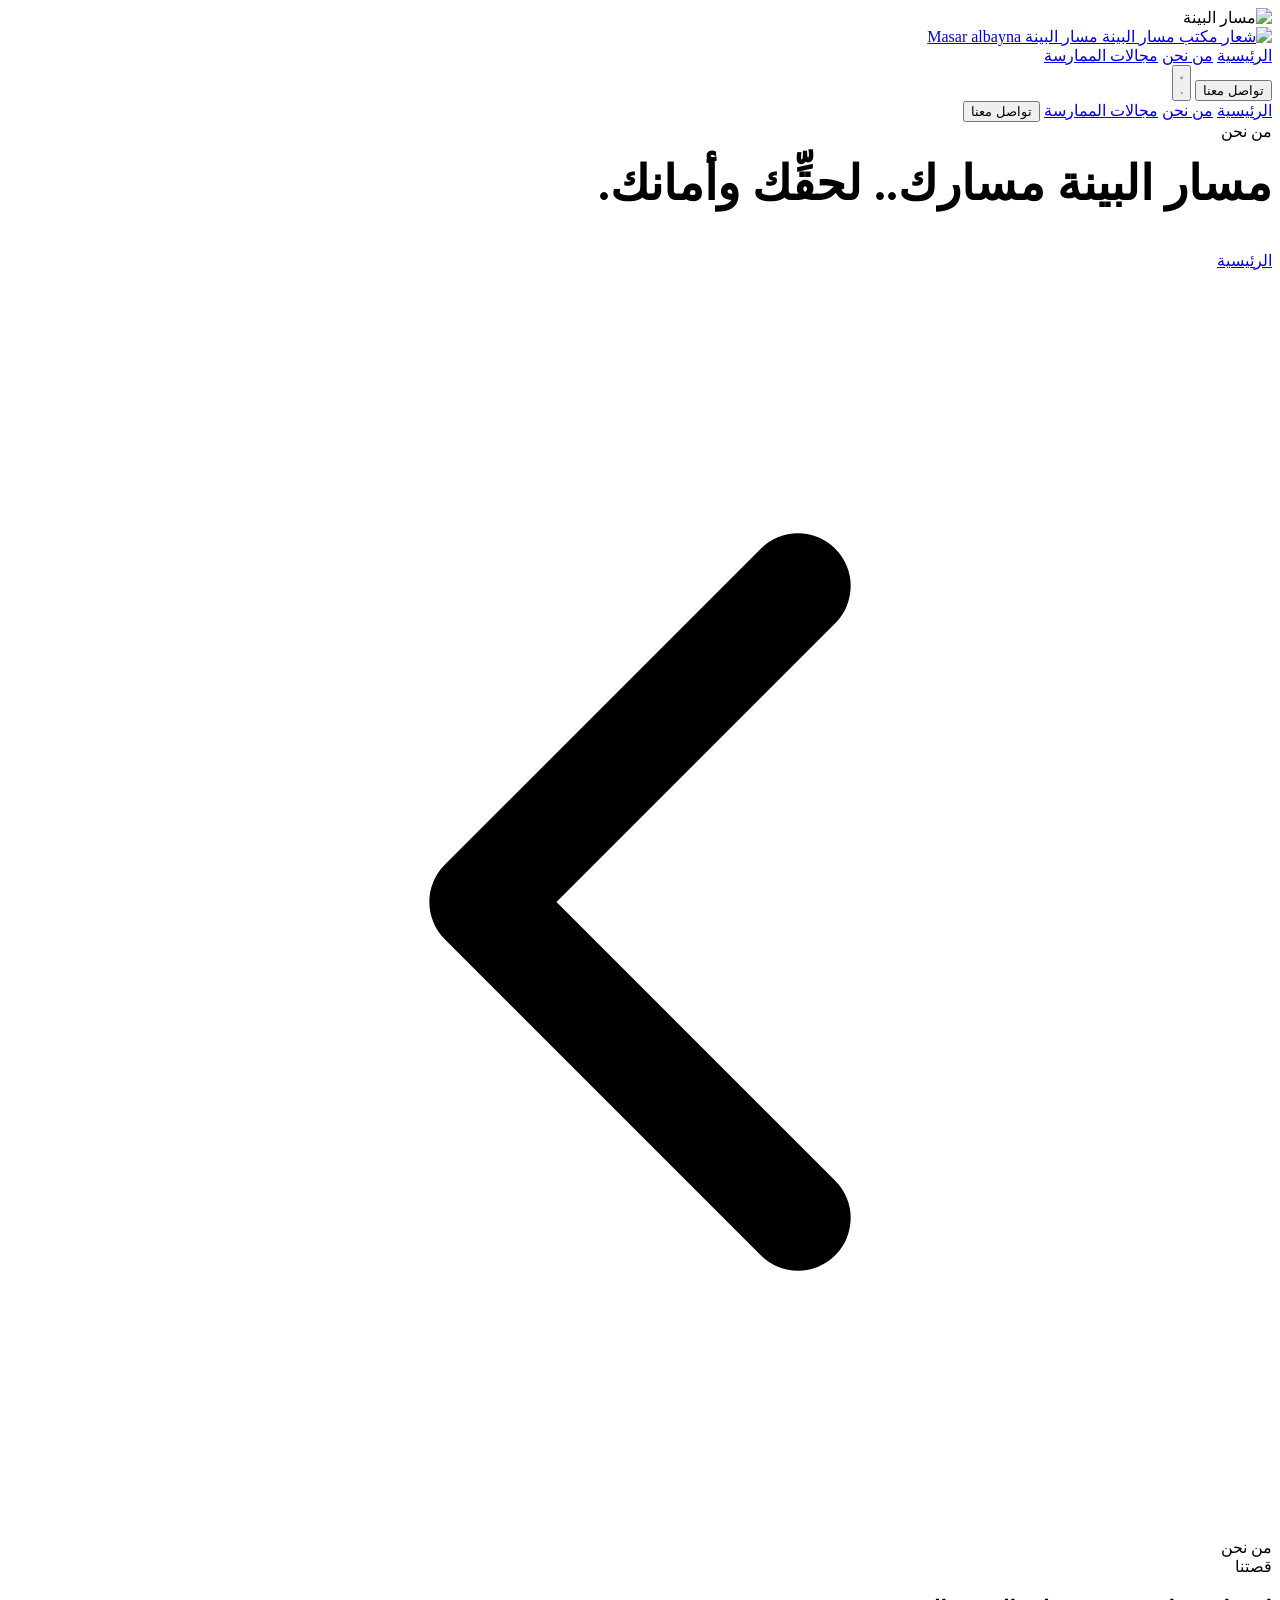
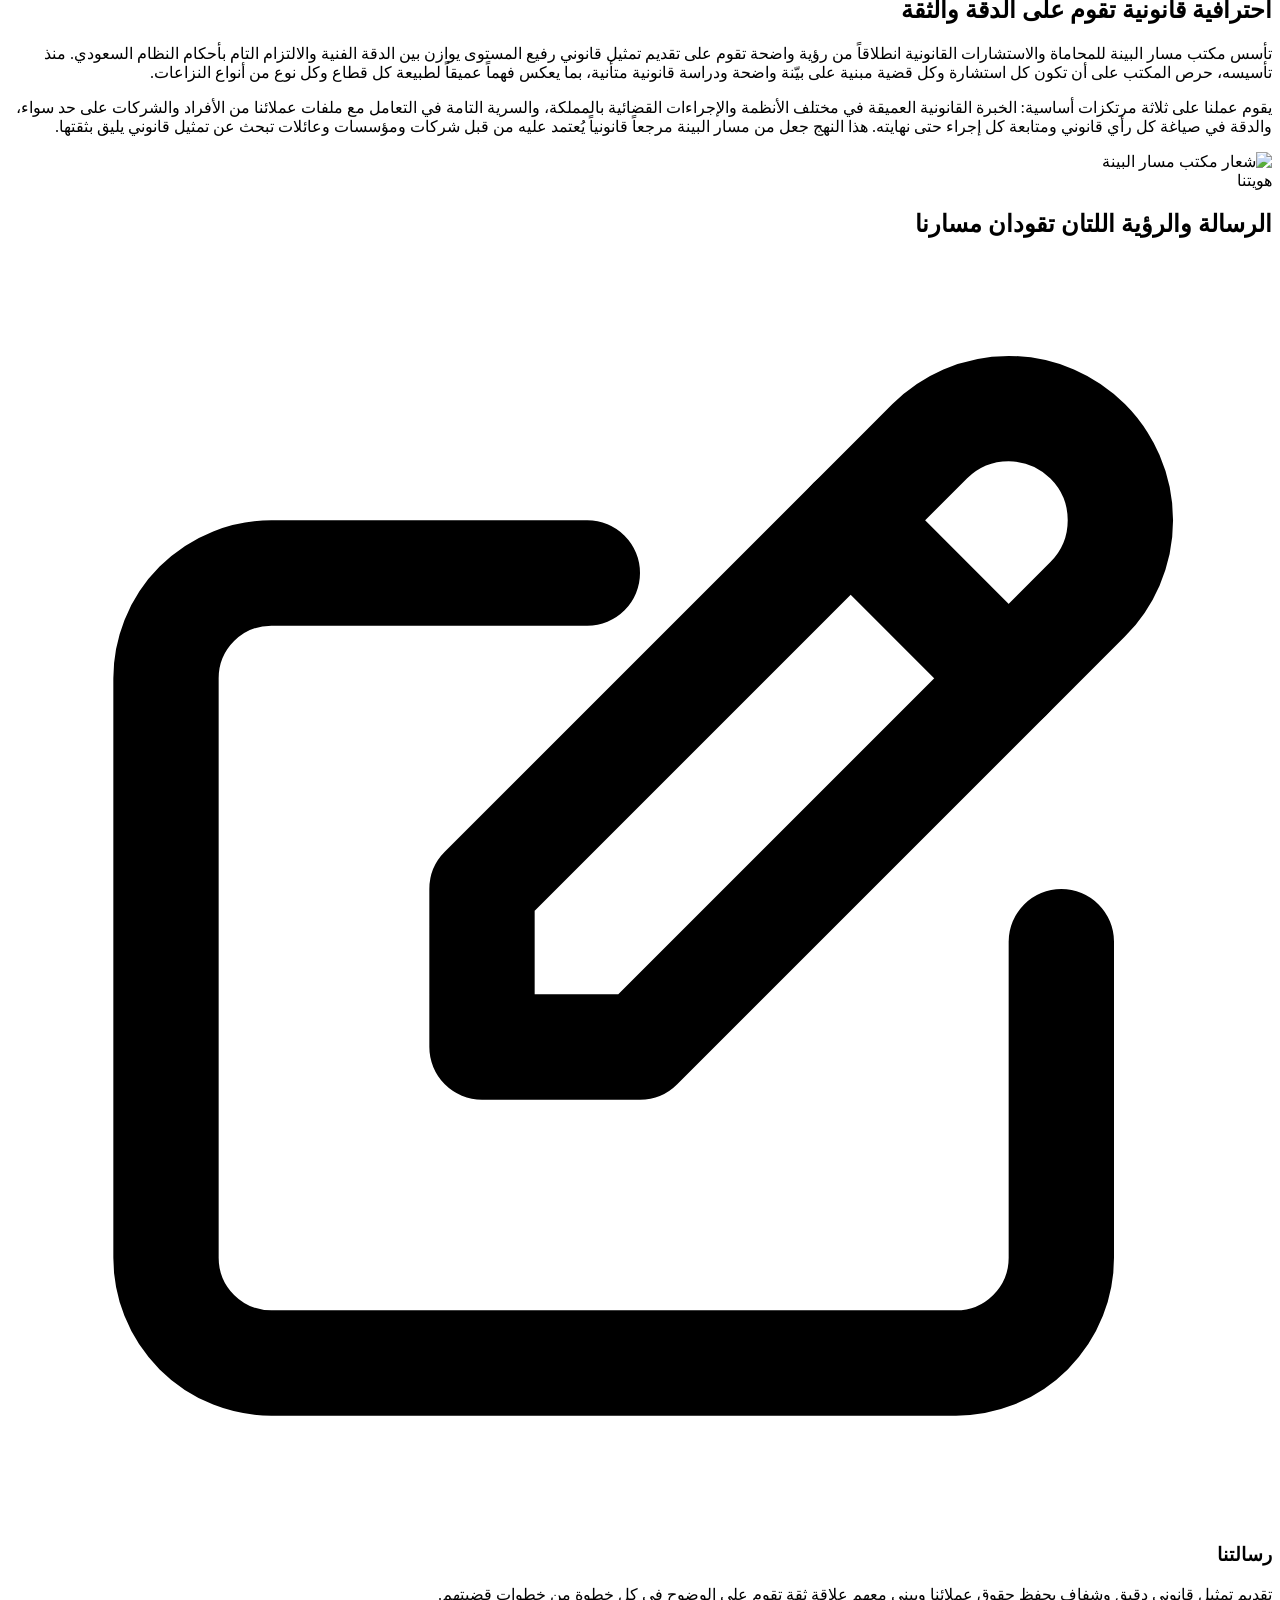
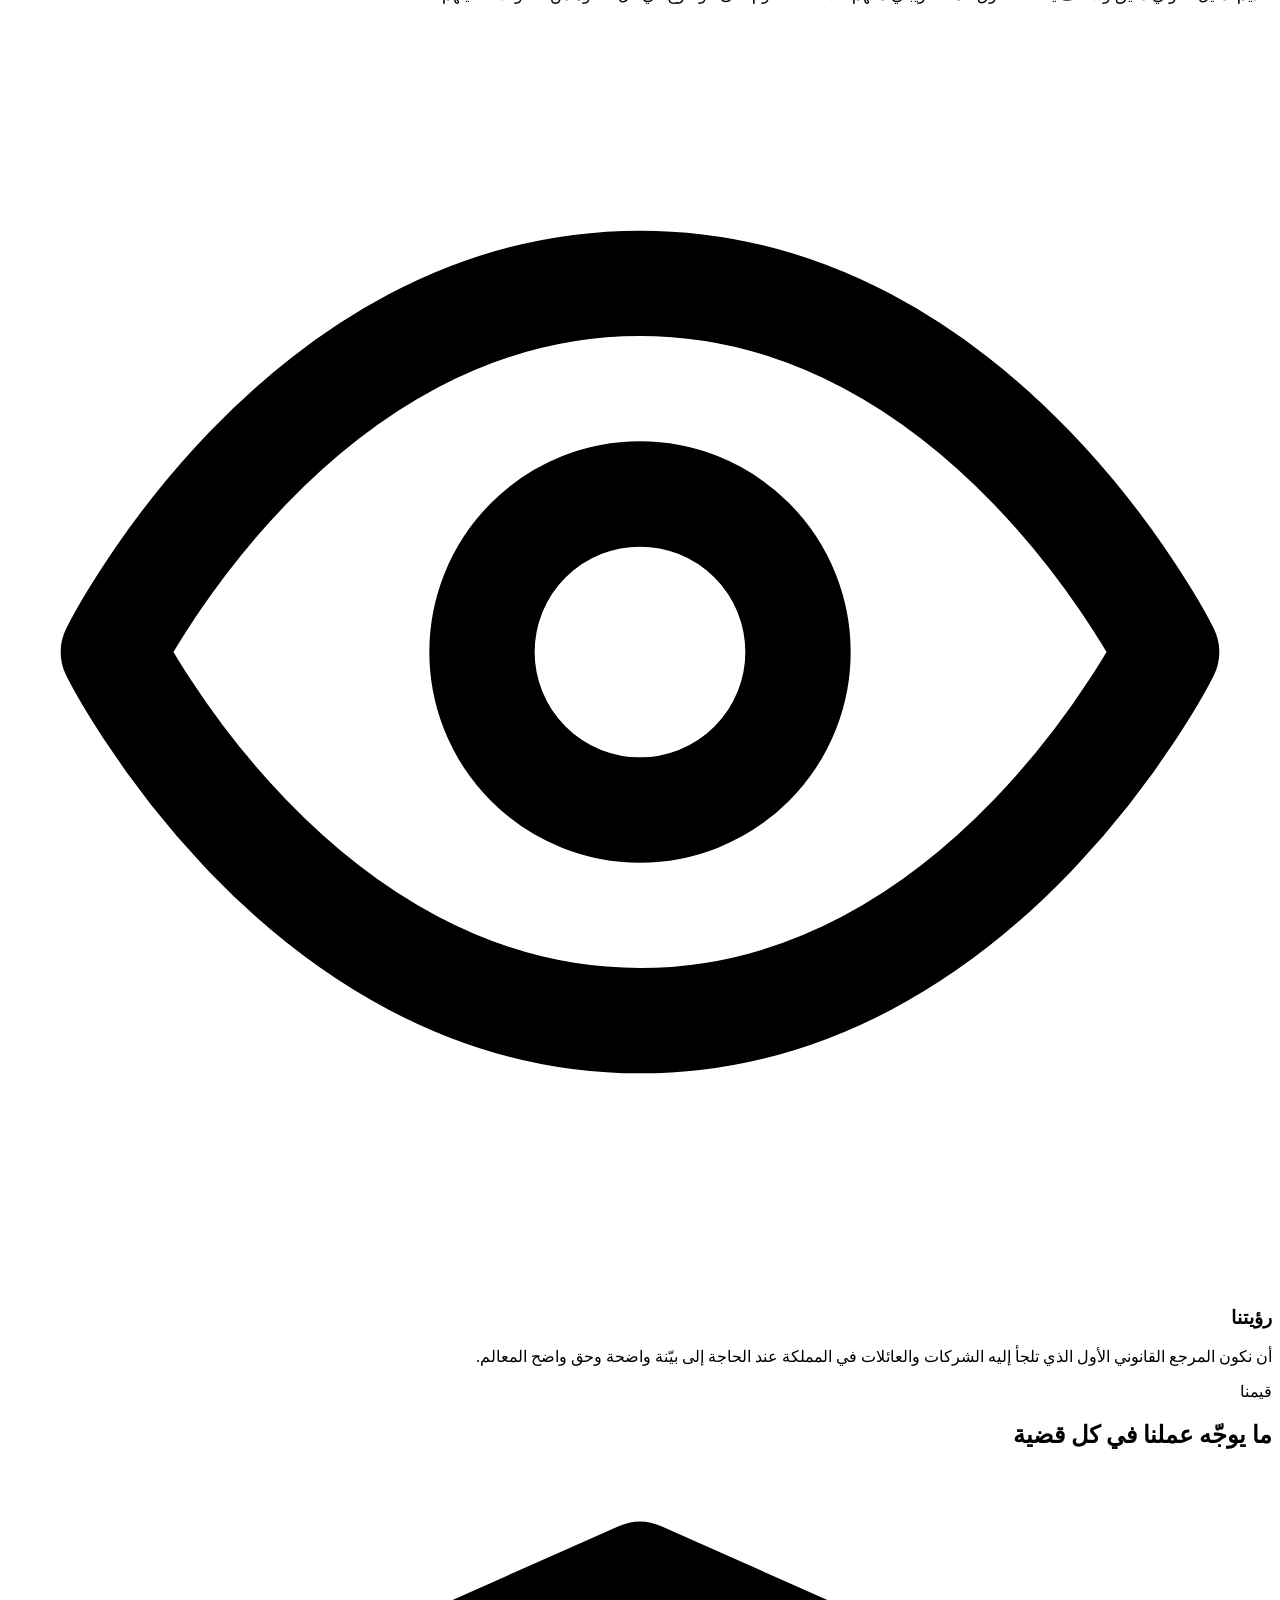
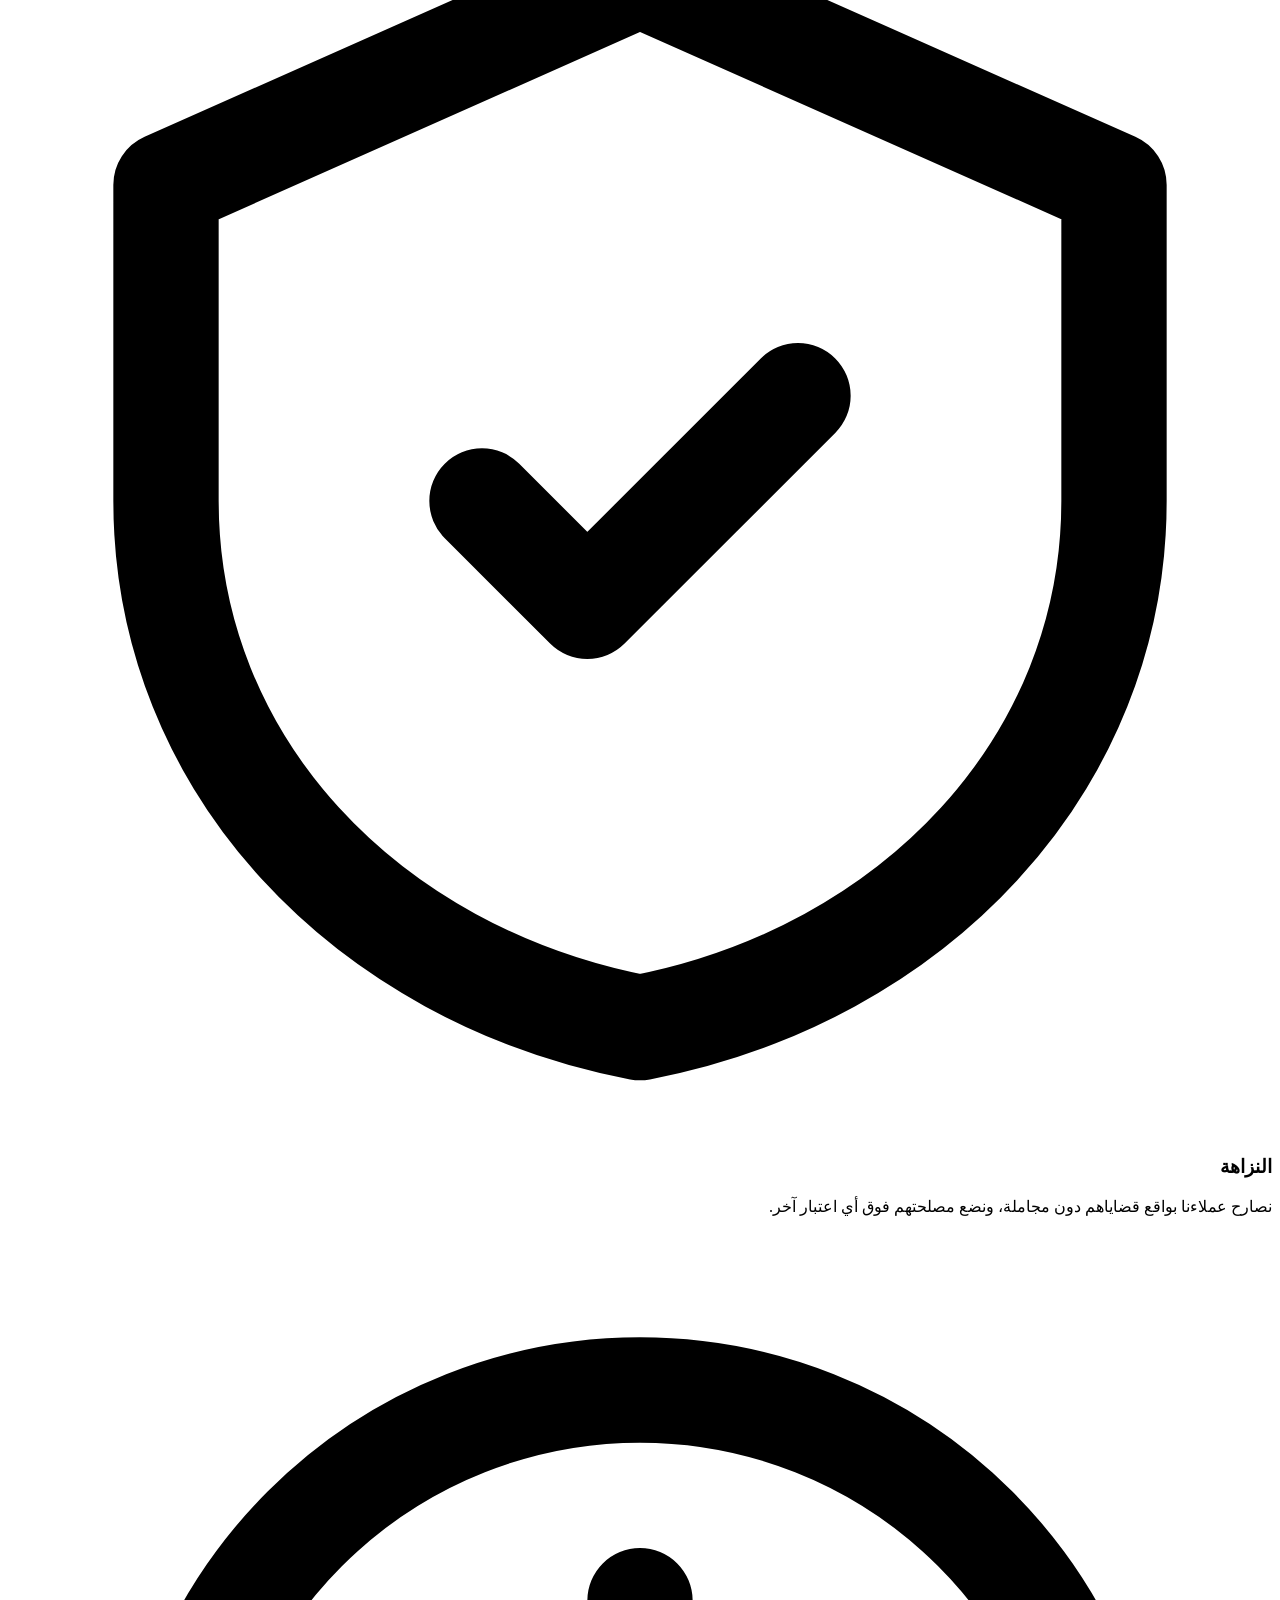
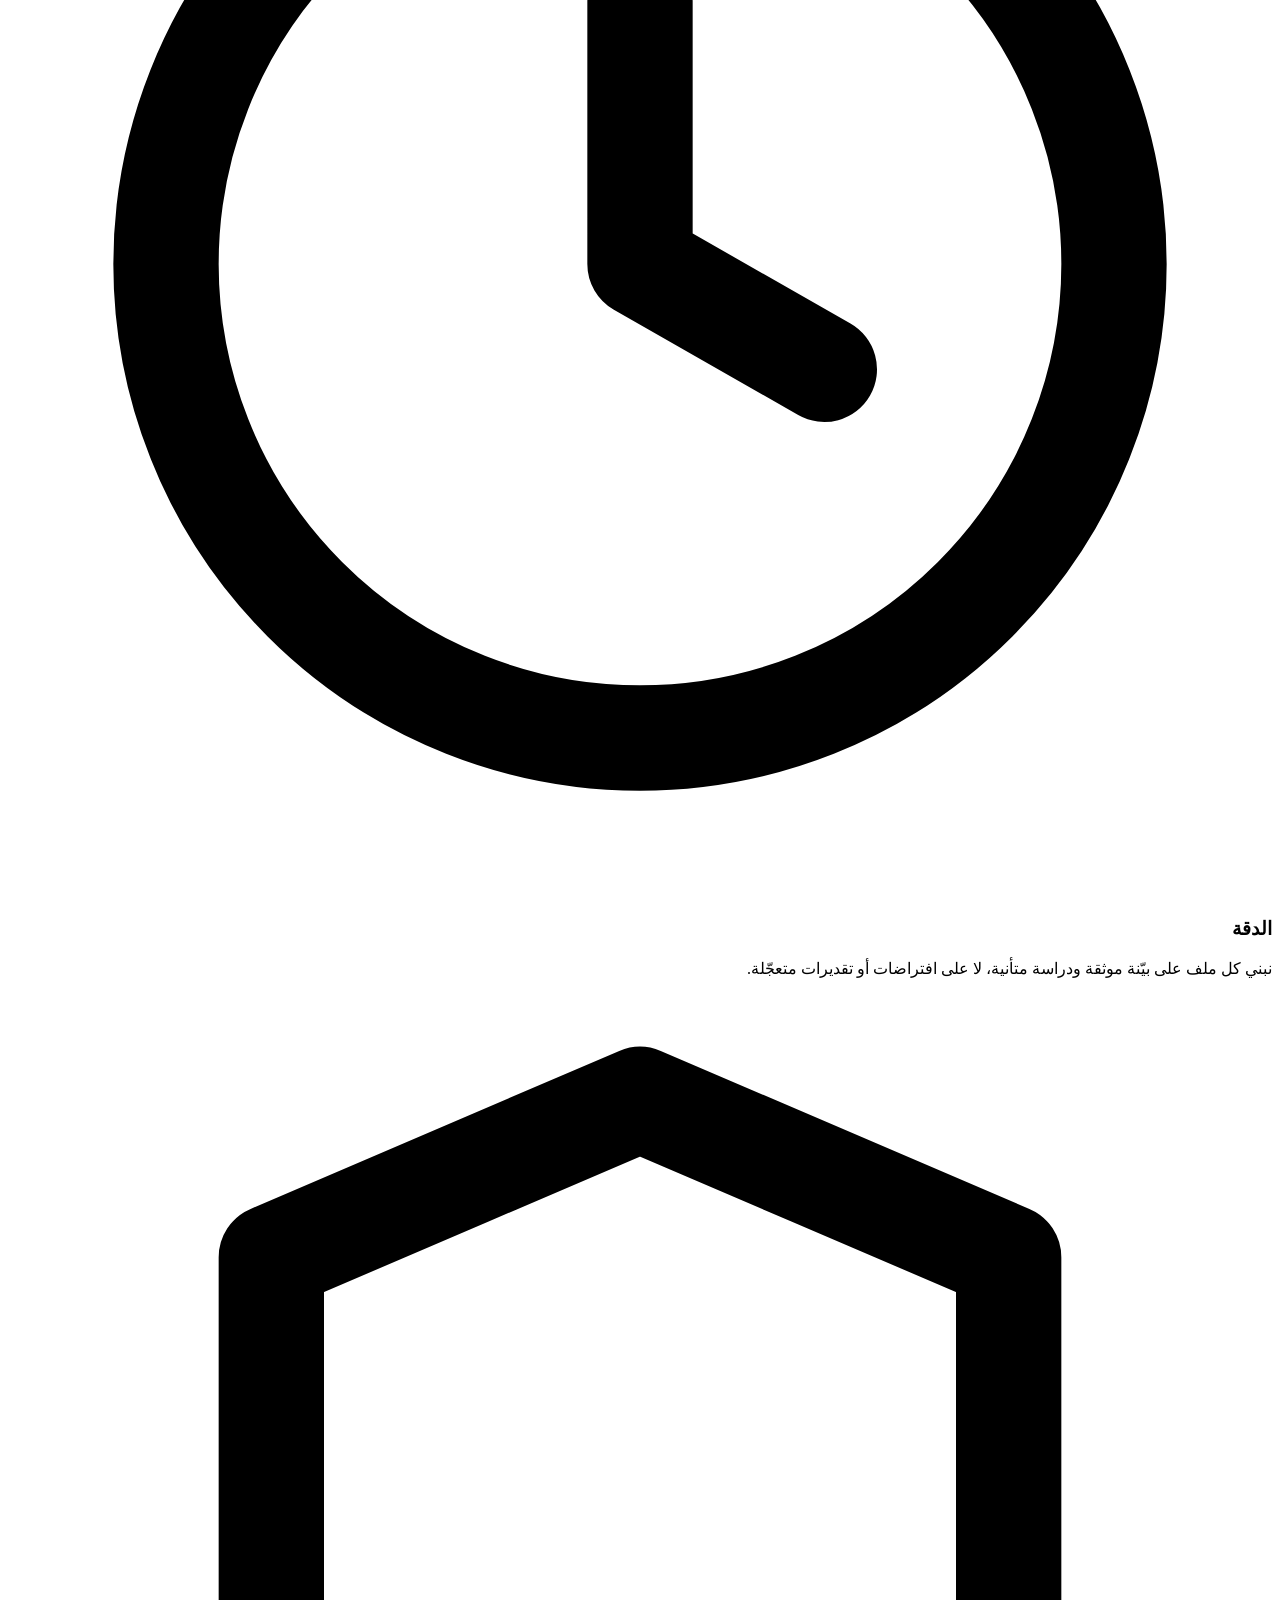
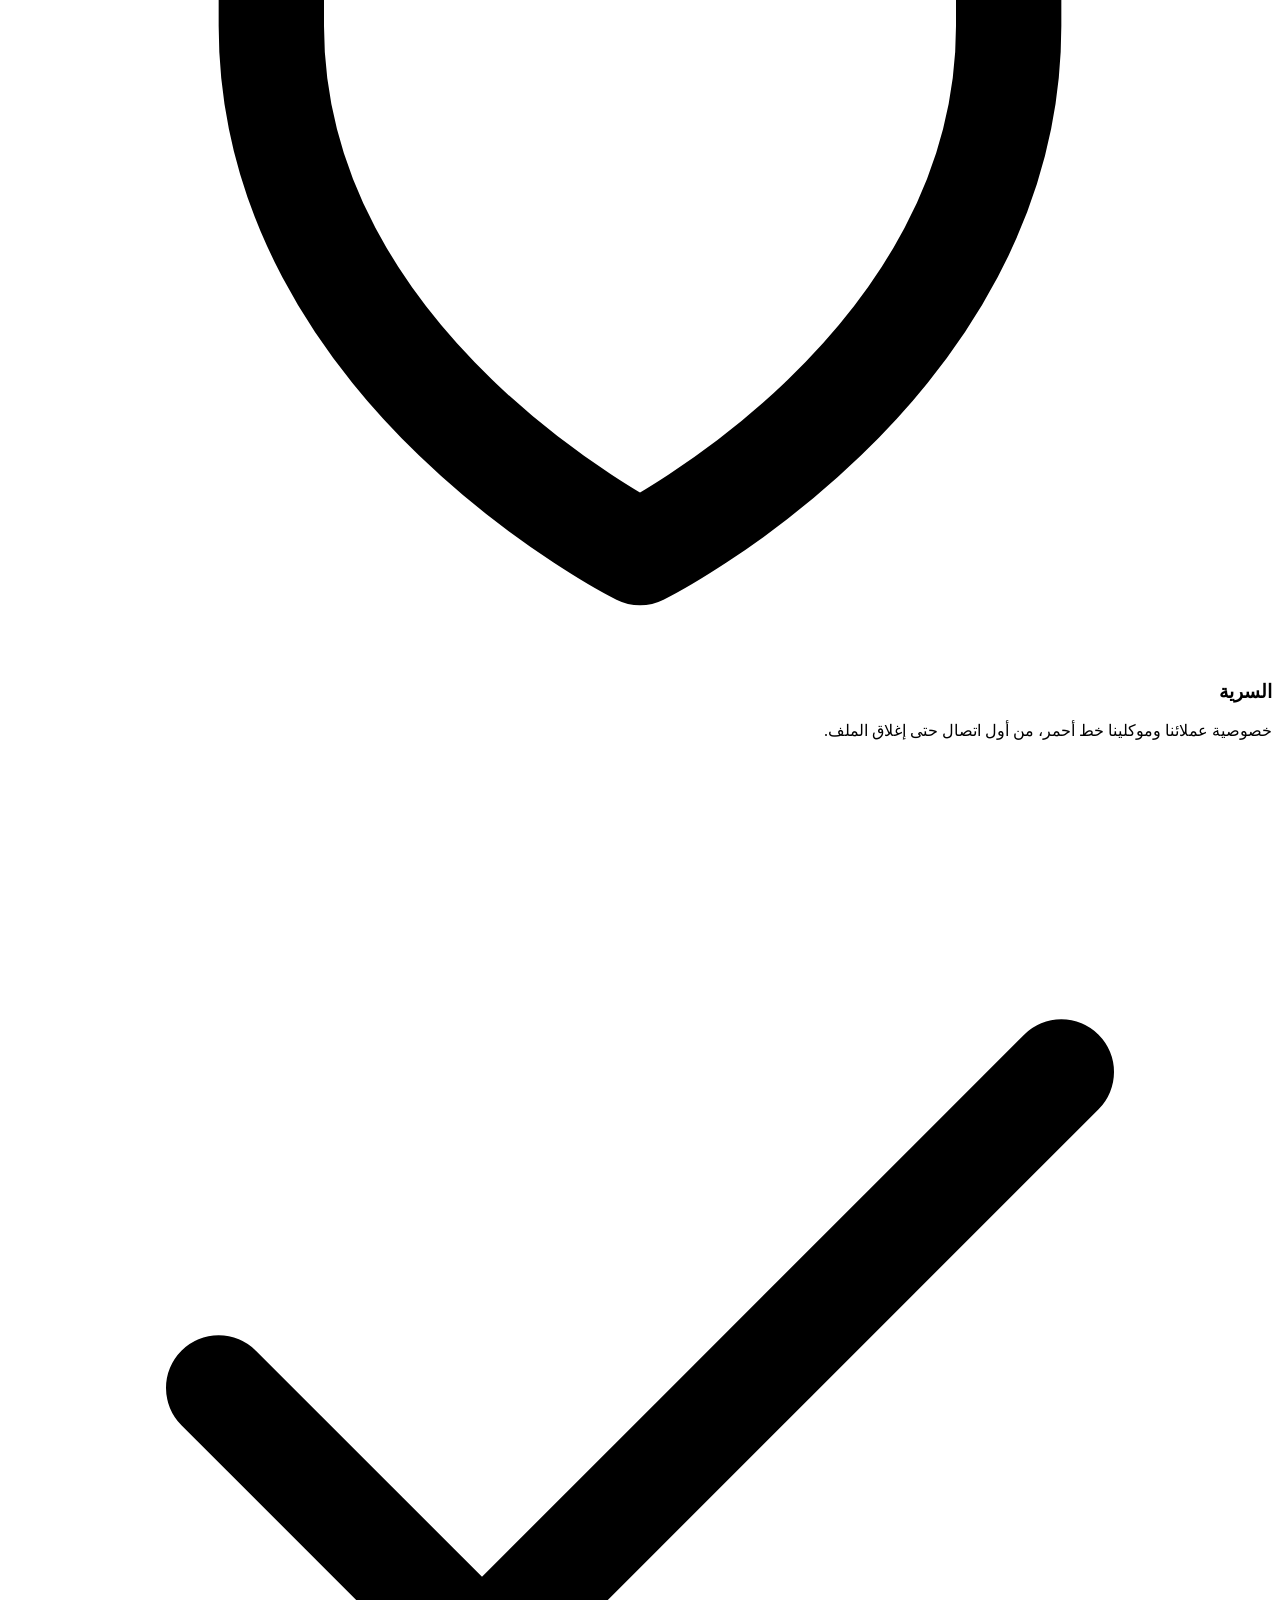
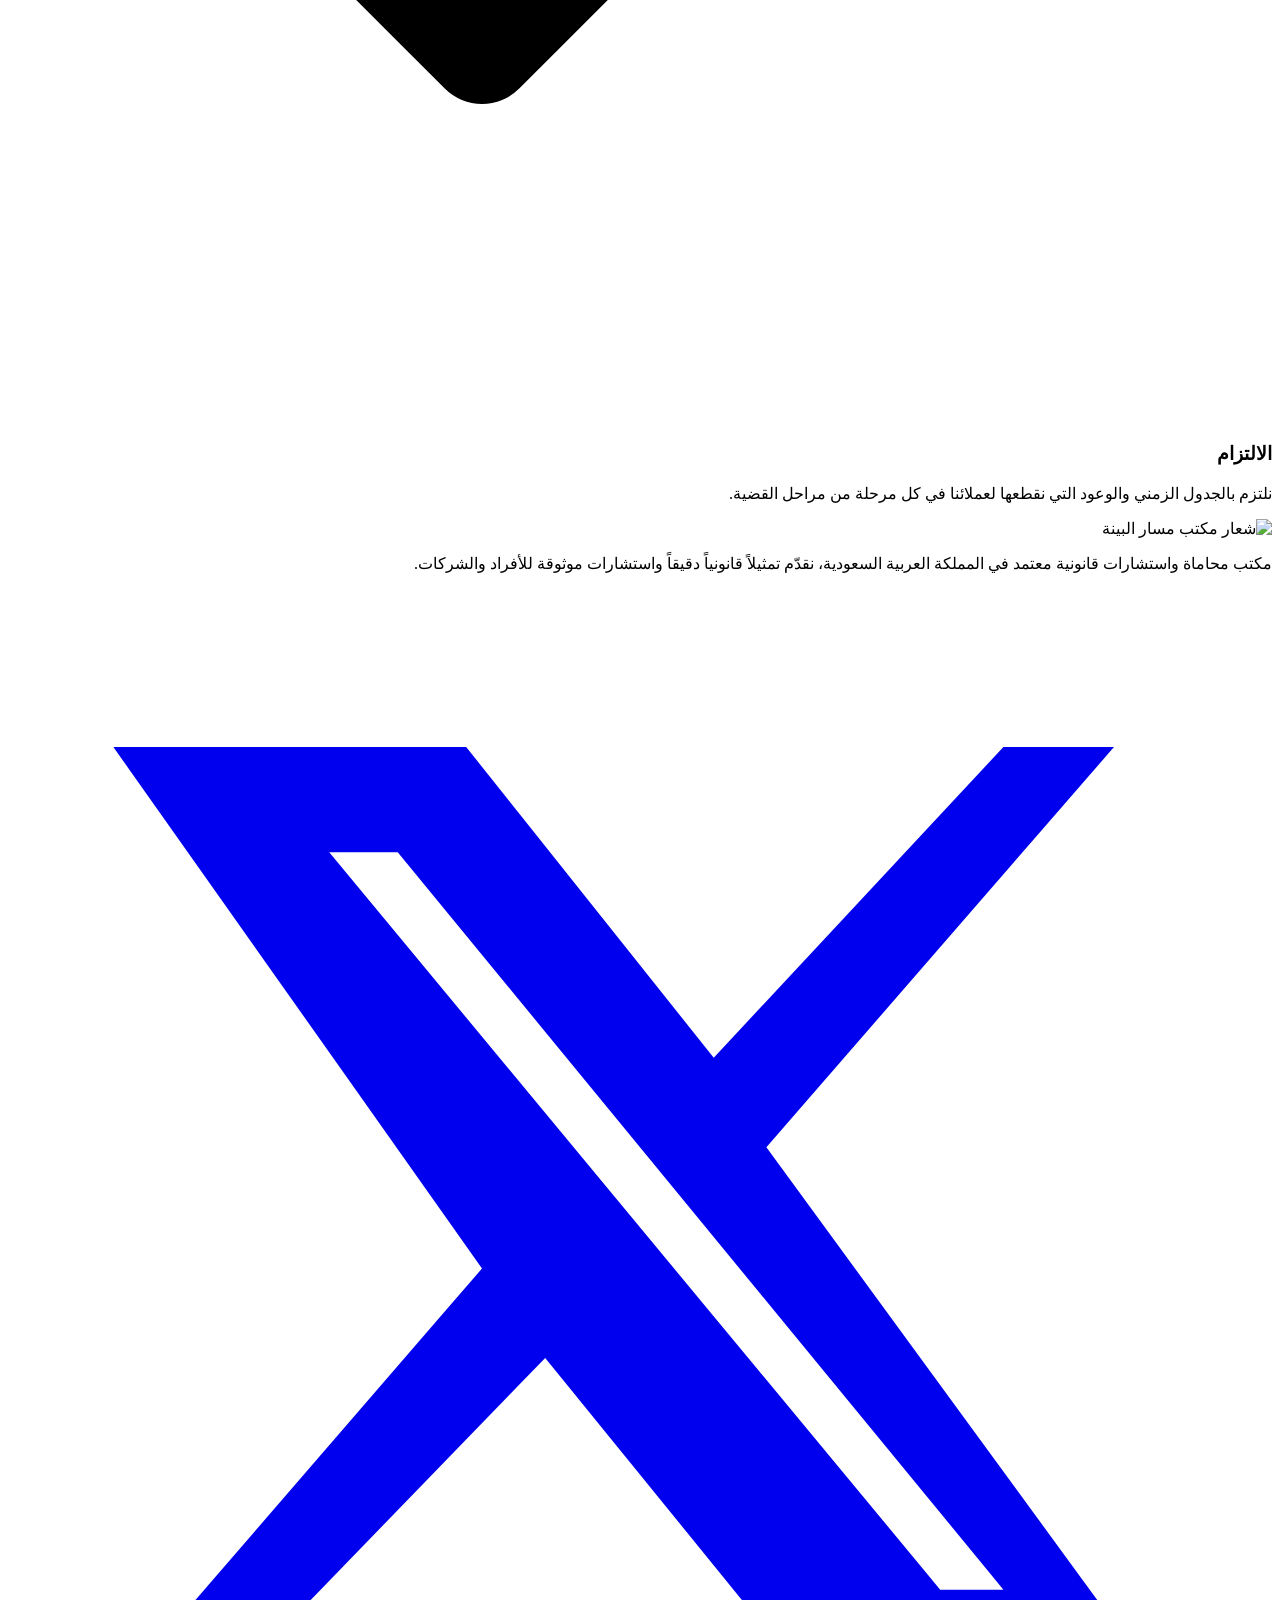
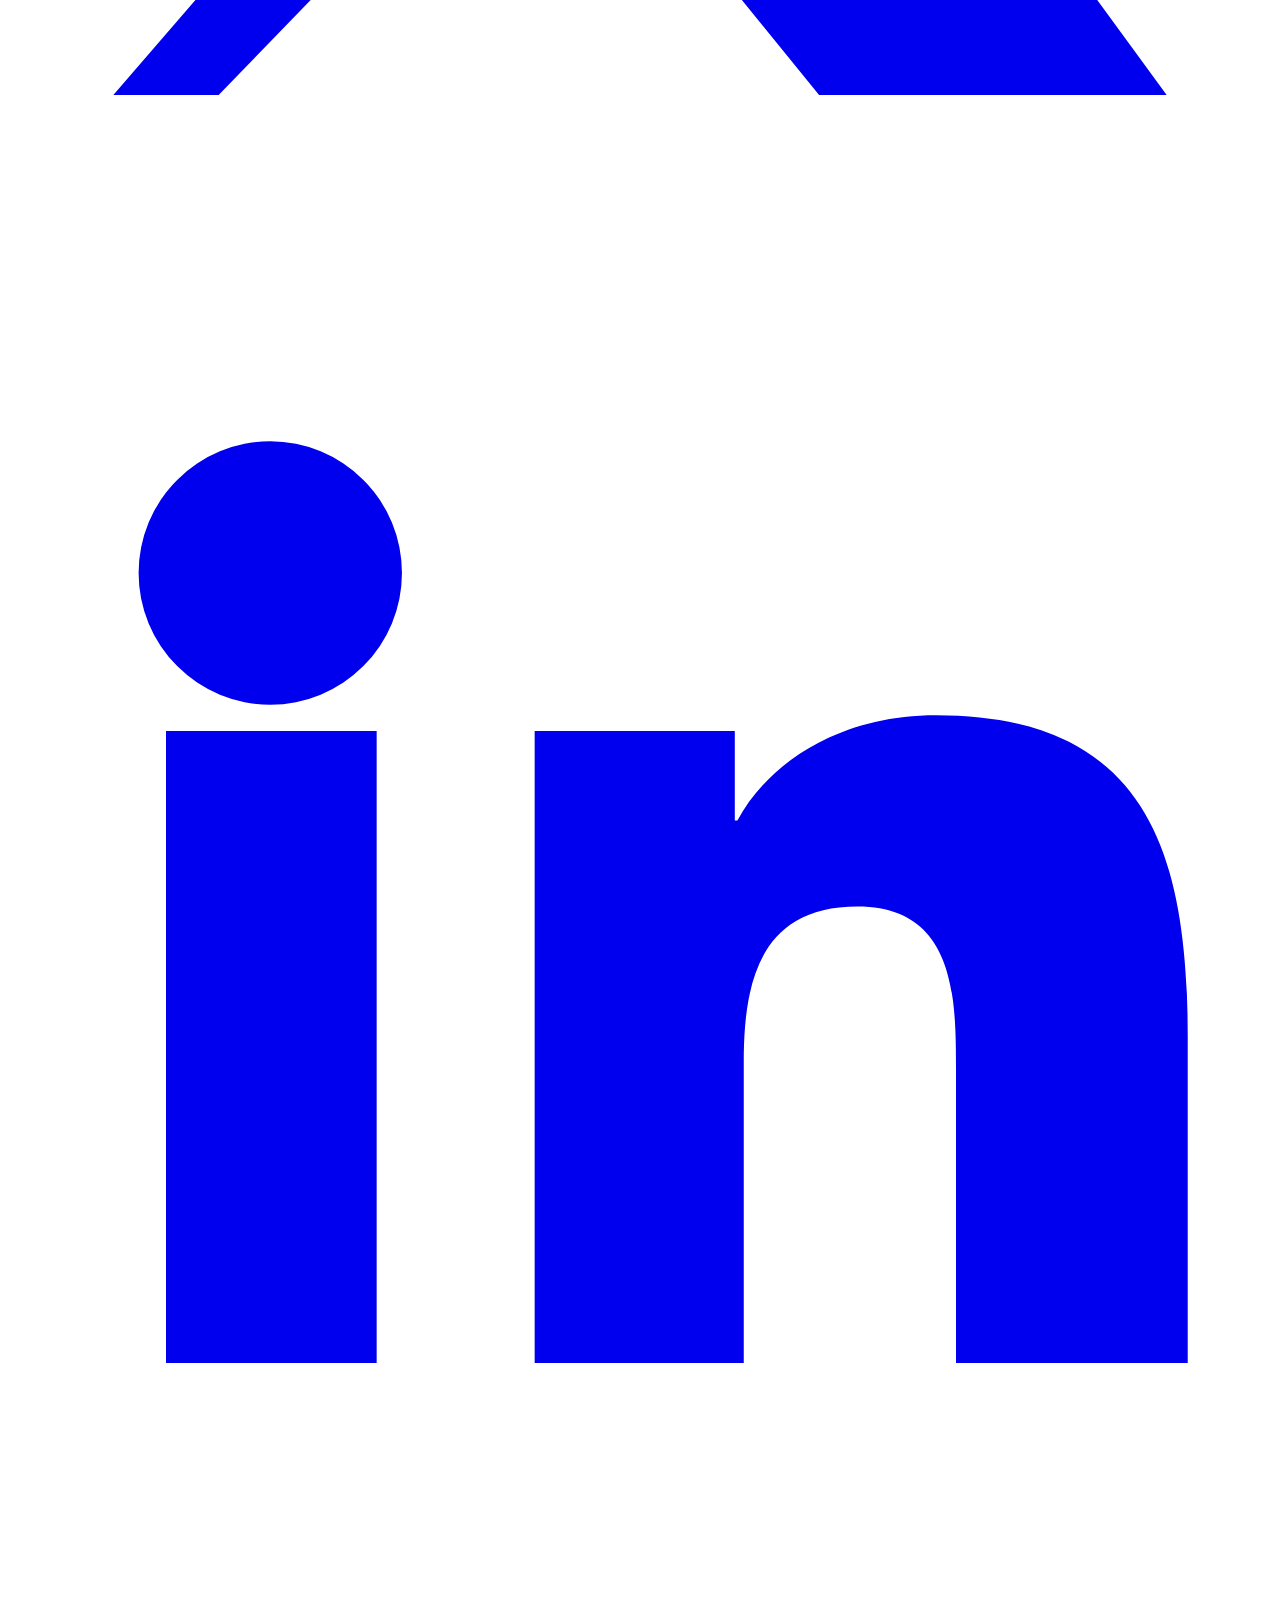
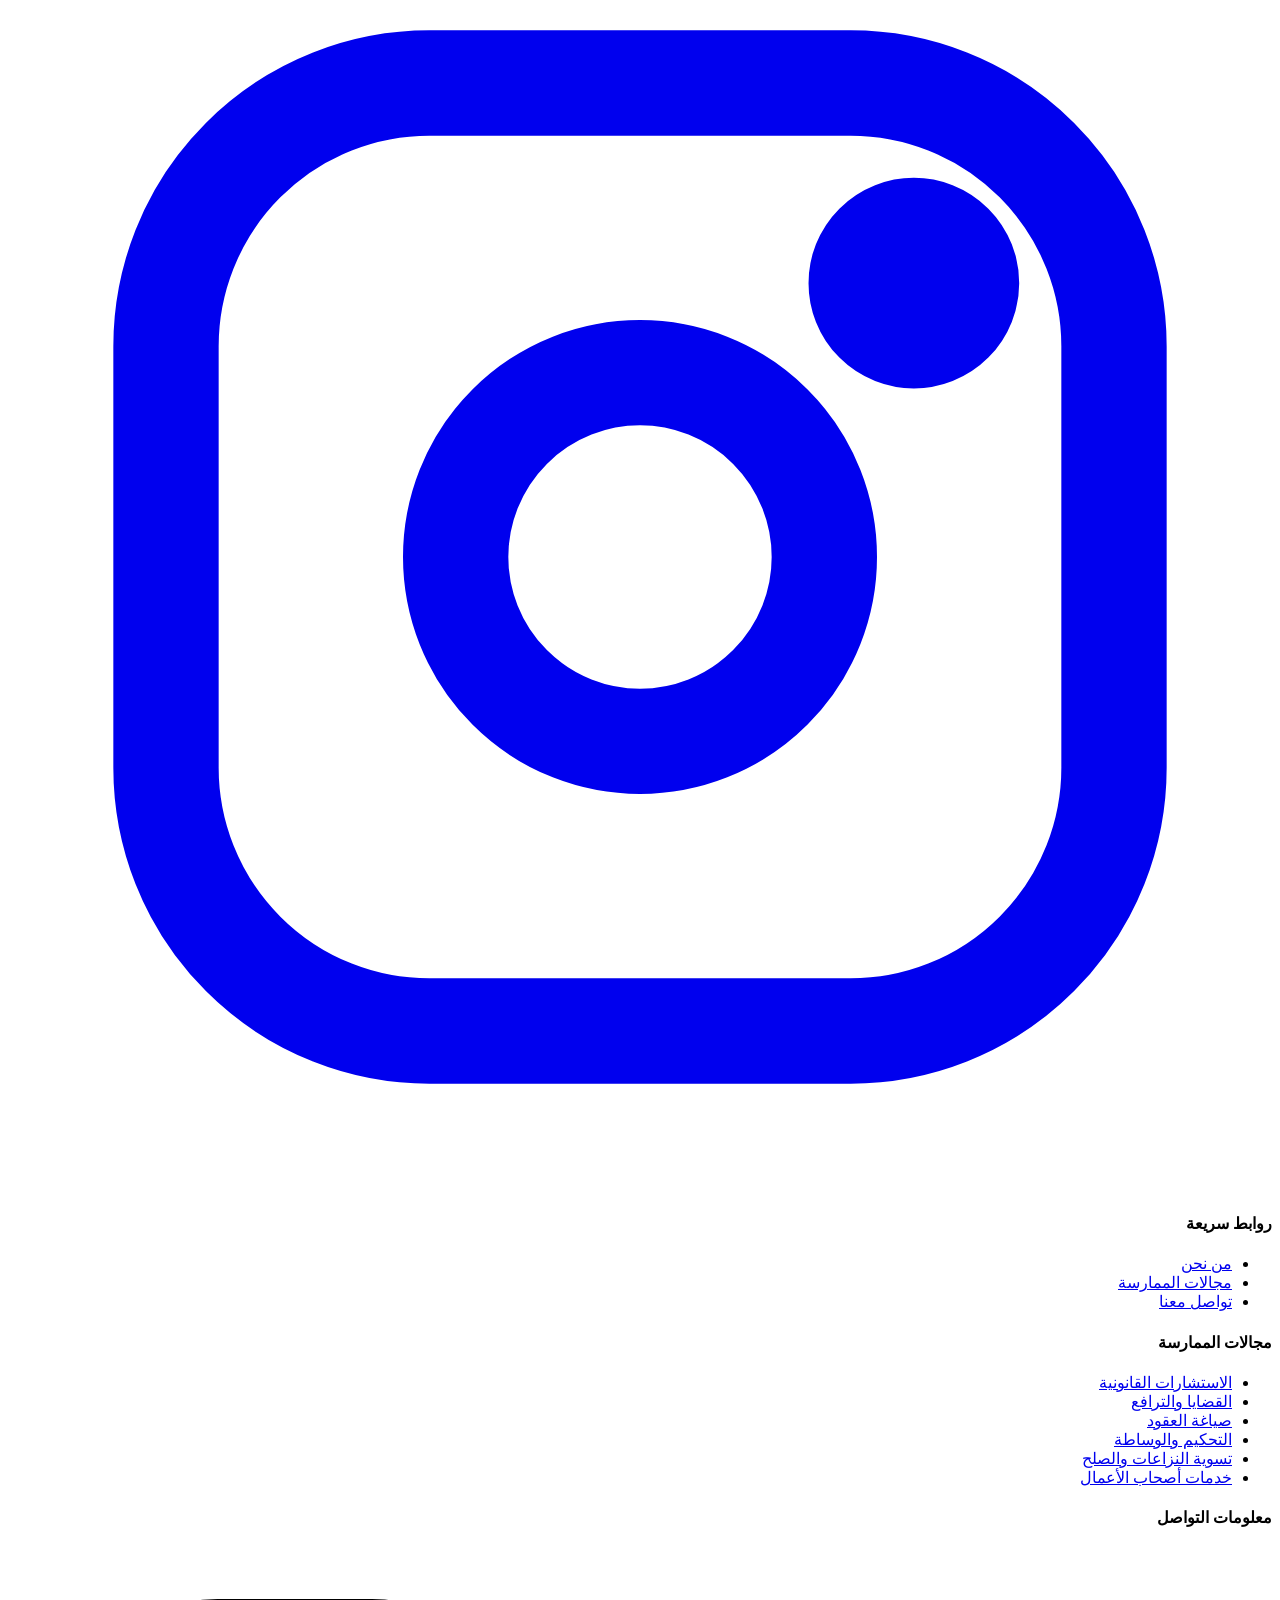
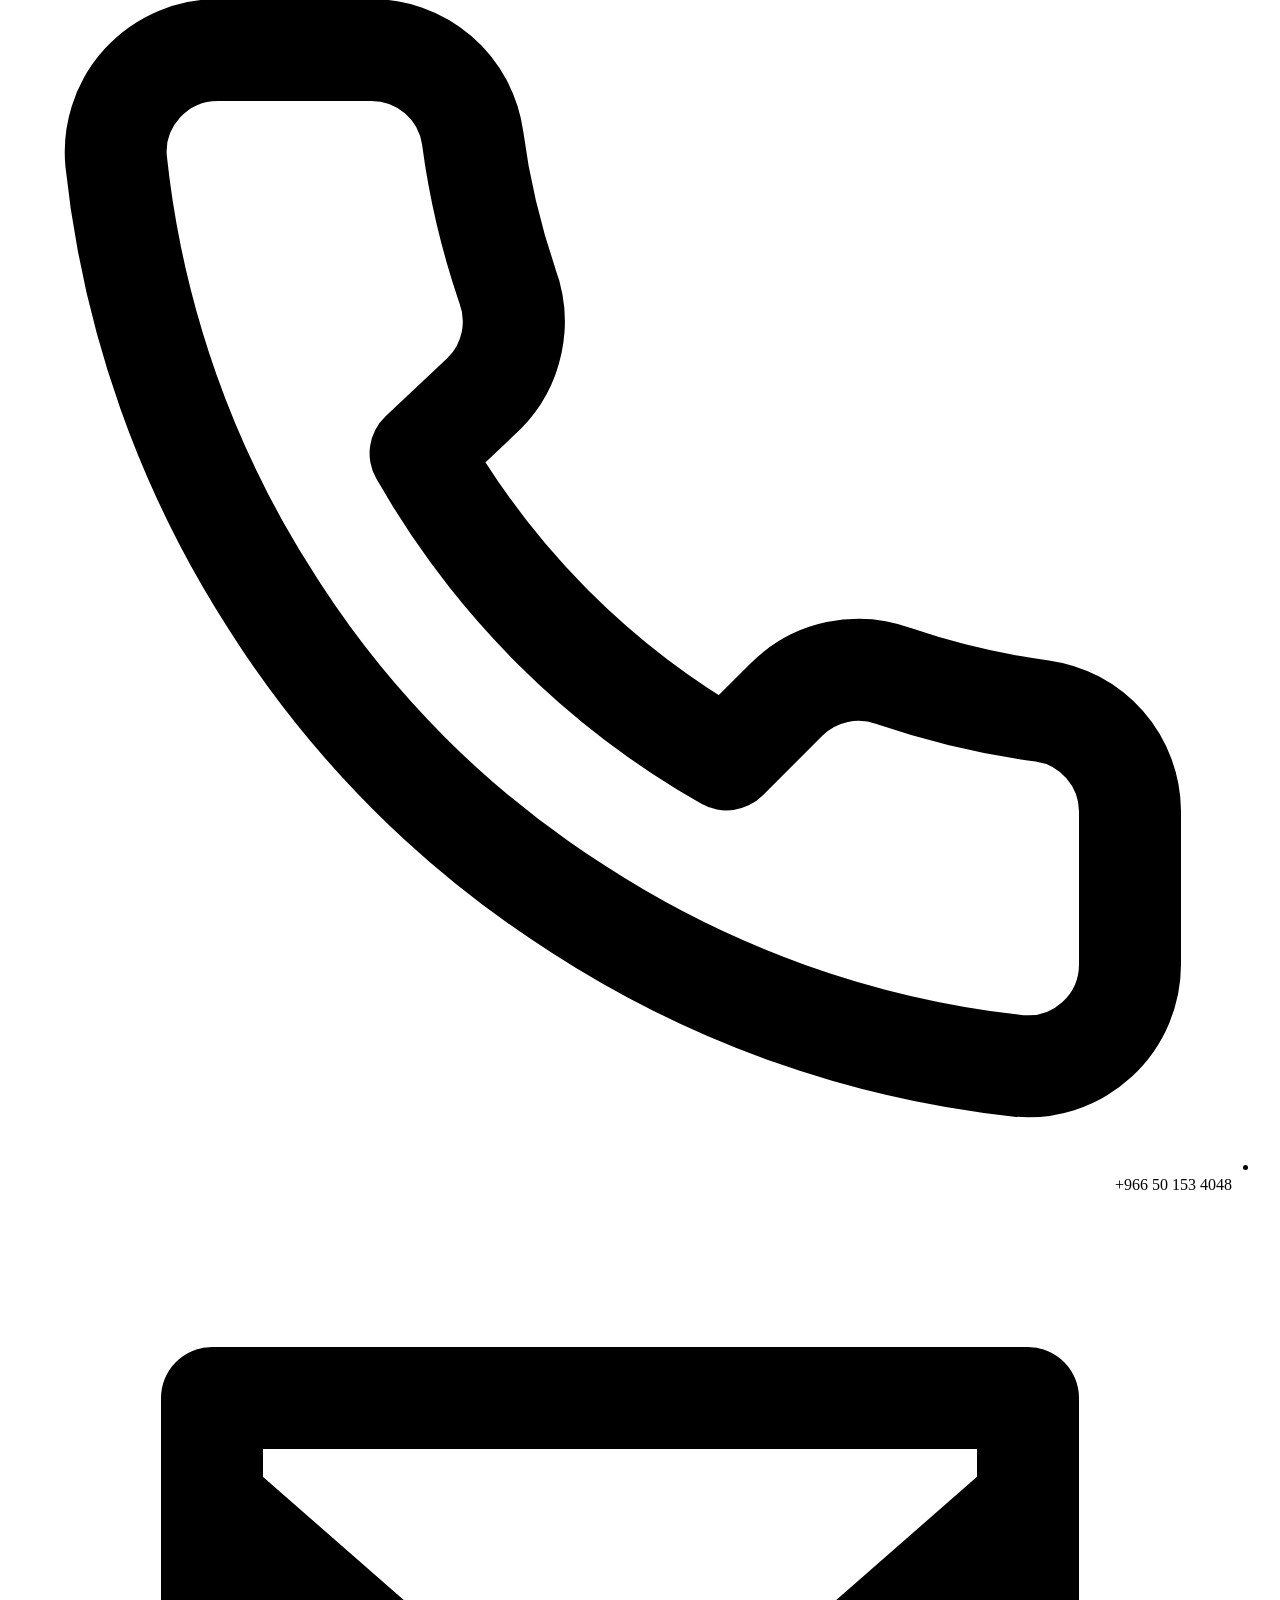
==== about.html @ 06d82f7b "Add files via upload" ====
<!DOCTYPE html>
<html lang="ar" dir="rtl">
<head>
  <meta charset="UTF-8" />
  <meta name="viewport" content="width=device-width, initial-scale=1.0" />
  <title>من نحن | مسار البينة للمحاماة والاستشارات القانونية</title>
  <meta name="description" content="تعرّف على قصة مسار البينة، رسالتنا ورؤيتنا وقيمنا." />
  <link rel="canonical" href="https://www.mesaar-albina.sa/about.html" />

  <meta property="og:type" content="website" />
  <meta property="og:locale" content="ar_SA" />
  <meta property="og:title" content="من نحن | مسار البينة" />
  <meta property="og:description" content="من مكتب صغير إلى مرجع قانوني موثوق — قصتنا ورسالتنا وقيمنا." />
  <meta property="og:image" content="images/logo-800.png" />

  <link rel="icon" type="image/png" sizes="32x32" href="images/favicon-32.png" />
  <link rel="apple-touch-icon" href="images/favicon-512.png" />

  <link rel="preconnect" href="https://fonts.googleapis.com" />
  <link rel="preconnect" href="https://fonts.gstatic.com" crossorigin />
  <link rel="stylesheet" href="css/style.css" />
  <link rel="stylesheet" href="css/responsive.css" />
</head>
<body>

  <div class="page-loader" aria-hidden="true">
    <div class="page-loader__mark">
      <img src="images/logo-white-280.png" alt="مسار البينة" />
    </div>
  </div>

  <header class="site-header">
    <div class="container">
      <a href="index.html" class="brand">
        <span class="brand__mark"><img src="images/logo-white-280.png" alt="شعار مكتب مسار البينة" /></span>
        <span class="brand__text">
          <span class="brand__name">مسار البينة</span>
          <span class="brand__sub">Masar albayna</span>
        </span>
      </a>
      <nav class="main-nav" aria-label="التنقل الرئيسي">
        <a href="index.html">الرئيسية</a>
        <a href="about.html">من نحن</a>
        <a href="services.html">مجالات الممارسة</a>
      </nav>
      <div class="header-actions">
        <button type="button" class="btn btn-gold" data-open-contact-popup>تواصل معنا</button>
        <button class="nav-toggle" aria-label="فتح القائمة" aria-expanded="false">
          <svg class="icon-menu" viewBox="0 0 24 24" fill="none" stroke="currentColor" stroke-width="2" stroke-linecap="round" stroke-linejoin="round"><path d="M4 7h16M4 12h16M4 17h16"/></svg>
          <svg class="icon-close is-hidden" viewBox="0 0 24 24" fill="none" stroke="currentColor" stroke-width="2" stroke-linecap="round" stroke-linejoin="round"><path d="M6 6l12 12M18 6L6 18"/></svg>
        </button>
      </div>
    </div>
  </header>

  <nav class="mobile-nav" aria-label="القائمة الجانبية">
    <a href="index.html">الرئيسية</a>
    <a href="about.html">من نحن</a>
    <a href="services.html">مجالات الممارسة</a>
    <button type="button" class="btn btn-gold btn-block" data-open-contact-popup>تواصل معنا</button>
  </nav>

  <main>
    <section class="page-header">
      <div class="page-header__ring" aria-hidden="true"></div>
      <div class="container">
        <span class="eyebrow">من نحن</span>
        <h1 class="reveal-text" style="margin-top:14px; font-size:clamp(2rem,2vw + 1.4rem,3rem);"><span class="reveal-mask">مسار البينة مسارك.. لحقِّك وأمانك.</span></h1>
        <div class="breadcrumb">
          <a href="index.html">الرئيسية</a>
          <svg viewBox="0 0 24 24" fill="none" stroke="currentColor" stroke-width="2" stroke-linecap="round" stroke-linejoin="round"><path d="M15 6l-6 6 6 6"/></svg>
          <span>من نحن</span>
        </div>
      </div>
    </section>

    <!-- ============ STORY ============ -->
    <section class="section about-story">
      <div class="container">
        <div class="grid grid-2 about-story__grid">
          <div class="reveal">
            <span class="eyebrow">قصتنا</span>
            <h2>احترافية قانونية تقوم على الدقة والثقة</h2>
            <p>
              تأسس مكتب مسار البينة للمحاماة والاستشارات القانونية انطلاقاً من رؤية واضحة تقوم على تقديم
              تمثيل قانوني رفيع المستوى يوازن بين الدقة الفنية والالتزام التام بأحكام النظام السعودي. منذ تأسيسه، حرص المكتب على أن تكون
              كل استشارة وكل قضية مبنية على بيّنة واضحة ودراسة قانونية متأنية، بما يعكس فهماً عميقاً لطبيعة كل قطاع وكل نوع من أنواع النزاعات.
            </p>
            <p>
              يقوم عملنا على ثلاثة مرتكزات أساسية: الخبرة القانونية العميقة في مختلف الأنظمة والإجراءات القضائية بالمملكة، والسرية التامة في
              التعامل مع ملفات عملائنا من الأفراد والشركات على حد سواء، والدقة في صياغة كل رأي قانوني ومتابعة كل إجراء حتى نهايته. هذا النهج
              جعل من مسار البينة مرجعاً قانونياً يُعتمد عليه من قبل شركات ومؤسسات وعائلات تبحث عن تمثيل قانوني يليق بثقتها.
            </p>
          </div>
          <div class="reveal-image reveal-delay-1 about-story__visual">
            <div class="reveal-mask">
              <div class="hero__badge about-story__badge">
                <img src="images/logo-white-480.png" alt="شعار مكتب مسار البينة" />
              </div>
            </div>
          </div>
        </div>
      </div>
    </section>

    <!-- ============ MISSION / VISION ============ -->
    <section class="section section-alt vm-section">
      <div class="container">
        <div class="section-head center reveal">
          <span class="eyebrow">هويتنا</span>
          <h2>الرسالة والرؤية اللتان تقودان مسارنا</h2>
        </div>
        <div class="grid grid-2 vm-grid">
          <div class="vm-card reveal">
            <span class="vm-card__pattern" aria-hidden="true"></span>
            <span class="vm-card__icon"><svg viewBox="0 0 24 24" fill="none" stroke="currentColor" stroke-width="2" stroke-linecap="round" stroke-linejoin="round"><path d="m12 15 8.5-8.5a2.1 2.1 0 0 0-3-3L9 12v3h3Z"/><path d="M16 5 19 8"/><path d="M20 13v6a2 2 0 0 1-2 2H5a2 2 0 0 1-2-2V8a2 2 0 0 1 2-2h6"/></svg></span>
            <h3 class="vm-card__title">رسالتنا</h3>
            <span class="vm-card__divider" aria-hidden="true"></span>
            <p class="vm-card__text">تقديم تمثيل قانوني دقيق وشفاف يحفظ حقوق عملائنا ويبني معهم علاقة ثقة تقوم على الوضوح في كل خطوة من خطوات قضيتهم.</p>
          </div>
          <div class="vm-card reveal reveal-delay-1">
            <span class="vm-card__pattern" aria-hidden="true"></span>
            <span class="vm-card__icon"><svg viewBox="0 0 24 24" fill="none" stroke="currentColor" stroke-width="2" stroke-linecap="round" stroke-linejoin="round"><path d="M2 12s3.5-7 10-7 10 7 10 7-3.5 7-10 7-10-7-10-7Z"/><circle cx="12" cy="12" r="3"/></svg></span>
            <h3 class="vm-card__title">رؤيتنا</h3>
            <span class="vm-card__divider" aria-hidden="true"></span>
            <p class="vm-card__text">أن نكون المرجع القانوني الأول الذي تلجأ إليه الشركات والعائلات في المملكة عند الحاجة إلى بيّنة واضحة وحق واضح المعالم.</p>
          </div>
        </div>
      </div>
    </section>

    <!-- ============ VALUES ============ -->
    <section class="section">
      <div class="container">
        <div class="section-head center">
          <span class="eyebrow">قيمنا</span>
          <h2>ما يوجّه عملنا في كل قضية</h2>
        </div>
        <div class="grid grid-4">
          <div class="card value-card reveal">
            <span class="card__icon"><svg viewBox="0 0 24 24" fill="none" stroke="currentColor" stroke-width="2" stroke-linecap="round" stroke-linejoin="round"><path d="M12 2 3 6v6c0 5 3.8 9 9 10 5.2-1 9-5 9-10V6l-9-4Z"/><path d="m9 12 2 2 4-4"/></svg></span>
            <h3>النزاهة</h3>
            <span class="value-card__divider" aria-hidden="true"></span>
            <p>نصارح عملاءنا بواقع قضاياهم دون مجاملة، ونضع مصلحتهم فوق أي اعتبار آخر.</p>
          </div>
          <div class="card value-card reveal reveal-delay-1">
            <span class="card__icon"><svg viewBox="0 0 24 24" fill="none" stroke="currentColor" stroke-width="2" stroke-linecap="round" stroke-linejoin="round"><circle cx="12" cy="12" r="9"/><path d="M12 7v5l3.5 2"/></svg></span>
            <h3>الدقة</h3>
            <span class="value-card__divider" aria-hidden="true"></span>
            <p>نبني كل ملف على بيّنة موثقة ودراسة متأنية، لا على افتراضات أو تقديرات متعجّلة.</p>
          </div>
          <div class="card value-card reveal reveal-delay-2">
            <span class="card__icon"><svg viewBox="0 0 24 24" fill="none" stroke="currentColor" stroke-width="2" stroke-linecap="round" stroke-linejoin="round"><path d="M12 22s7-3.5 7-10V5l-7-3-7 3v7c0 6.5 7 10 7 10Z"/></svg></span>
            <h3>السرية</h3>
            <span class="value-card__divider" aria-hidden="true"></span>
            <p>خصوصية عملائنا وموكلينا خط أحمر، من أول اتصال حتى إغلاق الملف.</p>
          </div>
          <div class="card value-card reveal reveal-delay-3">
            <span class="card__icon"><svg viewBox="0 0 24 24" fill="none" stroke="currentColor" stroke-width="2" stroke-linecap="round" stroke-linejoin="round"><path d="M20 6 9 17l-5-5"/></svg></span>
            <h3>الالتزام</h3>
            <span class="value-card__divider" aria-hidden="true"></span>
            <p>نلتزم بالجدول الزمني والوعود التي نقطعها لعملائنا في كل مرحلة من مراحل القضية.</p>
          </div>
        </div>
      </div>
    </section>

  </main>

  <footer class="site-footer">
    <div class="container">
      <div class="footer-grid">
        <div class="footer-brand footer-about">
          <span class="brand__mark"><img src="images/logo-white-280.png" alt="شعار مكتب مسار البينة" /></span>
          <p>مكتب محاماة واستشارات قانونية معتمد في المملكة العربية السعودية، نقدّم تمثيلاً قانونياً دقيقاً واستشارات موثوقة للأفراد والشركات.</p>
          <div class="footer-social">
            <a href="#" aria-label="تويتر"><svg viewBox="0 0 24 24" fill="currentColor"><path d="M18.9 3H21l-6.6 7.6L22 21h-6.6l-5.2-6.4L4 21H2l7-8.1L2 3h6.7l4.7 5.9L18.9 3Zm-1.2 16h1.2L7.4 5h-1.3l11.6 14Z"/></svg></a>
            <a href="#" aria-label="لينكدإن"><svg viewBox="0 0 24 24" fill="currentColor"><path d="M4.98 3.5a2.5 2.5 0 1 1 0 5 2.5 2.5 0 0 1 0-5ZM3 9h4v12H3V9Zm7 0h3.8v1.7h.05c.53-1 1.83-2 3.77-2 4.03 0 4.78 2.65 4.78 6.1V21H18v-5.6c0-1.34-.02-3.07-1.87-3.07-1.87 0-2.16 1.46-2.16 2.97V21H10V9Z"/></svg></a>
            <a href="#" aria-label="إنستغرام"><svg viewBox="0 0 24 24" fill="none" stroke="currentColor" stroke-width="2" stroke-linecap="round" stroke-linejoin="round"><rect x="3" y="3" width="18" height="18" rx="5"/><circle cx="12" cy="12" r="3.5"/><circle cx="17.2" cy="6.8" r="1"/></svg></a>
          </div>
        </div>
        <div class="footer-col">
          <h4>روابط سريعة</h4>
          <ul>
            <li><a href="about.html">من نحن</a></li>
            <li><a href="services.html">مجالات الممارسة</a></li>
            <li><a href="contact.html">تواصل معنا</a></li>
          </ul>
        </div>
        <div class="footer-col">
          <h4>مجالات الممارسة</h4>
          <ul>
            <li><a href="services.html#consultation">الاستشارات القانونية</a></li>
            <li><a href="services.html#litigation">القضايا والترافع</a></li>
            <li><a href="services.html#contracts">صياغة العقود</a></li>
            <li><a href="services.html#arbitration">التحكيم والوساطة</a></li>
            <li><a href="services.html#mediation">تسوية النزاعات والصلح</a></li>
            <li><a href="services.html#business">خدمات أصحاب الأعمال</a></li>
          </ul>
        </div>
        <div class="footer-col">
          <h4>معلومات التواصل</h4>
          <ul class="footer-contact">
            <li><svg viewBox="0 0 24 24" fill="none" stroke="currentColor" stroke-width="2" stroke-linecap="round" stroke-linejoin="round"><path d="M22 16.92v3a2 2 0 0 1-2.18 2 19.8 19.8 0 0 1-8.63-3.07 19.5 19.5 0 0 1-6-6 19.8 19.8 0 0 1-3.07-8.67A2 2 0 0 1 4.11 2h3a2 2 0 0 1 2 1.72c.13.99.36 1.96.68 2.9a2 2 0 0 1-.45 2.11L8.09 9.91a16 16 0 0 0 6 6l1.18-1.18a2 2 0 0 1 2.11-.45c.94.32 1.91.55 2.9.68A2 2 0 0 1 22 16.92Z"/></svg><span dir="ltr">+966 50 153 4048</span></li>
            <li><svg viewBox="0 0 24 24" fill="none" stroke="currentColor" stroke-width="2" stroke-linecap="round" stroke-linejoin="round"><path d="M4 4h16v16H4V4Z"/><path d="m4 6 8 7 8-7"/></svg><span>Masaralbayna@outlook.sa</span></li>
            <li><svg viewBox="0 0 24 24" fill="none" stroke="currentColor" stroke-width="2" stroke-linecap="round" stroke-linejoin="round"><path d="M12 22s7-6.1 7-12a7 7 0 1 0-14 0c0 5.9 7 12 7 12Z"/><circle cx="12" cy="10" r="2.6"/></svg><span>البترجي، حي الزهراء، جدة 23522</span></li>
            <li><svg viewBox="0 0 24 24" fill="none" stroke="currentColor" stroke-width="2" stroke-linecap="round" stroke-linejoin="round"><circle cx="12" cy="12" r="9"/><path d="M12 7v5l3.5 2"/></svg><span>الأحد – الخميس: 9:00 صباحاً – 5:00 مساءً · الجمعة والسبت: مغلق</span></li>
          </ul>
        </div>
      </div>
      <div class="footer-bottom">
        <span>© <span data-year></span> مسار البينة للمحاماة والاستشارات القانونية — جميع الحقوق محفوظة</span>
        <span>Masar albayna</span>
      </div>
    </div>
  </footer>

  <a href="https://wa.me/966501534048" target="_blank" rel="noreferrer" class="whatsapp-float" aria-label="تواصل عبر واتساب">
    <svg viewBox="0 0 24 24" fill="currentColor"><path d="M20.5 3.5A11 11 0 0 0 3.6 17L2 22l5.2-1.6a11 11 0 0 0 5.3 1.4h.01A11 11 0 0 0 20.5 3.5ZM12.5 20 12.5 20a9 9 0 0 1-4.6-1.3l-.33-.2-3.1.95.94-3-.22-.35A9 9 0 1 1 21 12a9 9 0 0 1-8.5 8Zm4.9-6.3c-.27-.14-1.6-.8-1.85-.88-.25-.1-.43-.14-.6.13-.18.27-.7.88-.86 1.06-.16.18-.32.2-.6.07-.27-.14-1.13-.42-2.16-1.34-.8-.71-1.34-1.6-1.5-1.86-.16-.27-.02-.42.12-.55.13-.13.27-.32.4-.48.14-.16.18-.27.27-.46.1-.18.05-.34-.02-.48-.07-.14-.6-1.46-.83-2-.22-.53-.44-.46-.6-.47h-.52c-.18 0-.46.07-.7.34-.24.27-.93.9-.93 2.2 0 1.3.94 2.55 1.08 2.73.14.18 1.85 2.8 4.48 3.93.63.27 1.12.43 1.5.55.63.2 1.2.17 1.66.1.5-.07 1.6-.65 1.83-1.28.23-.63.23-1.16.16-1.28-.07-.12-.25-.18-.52-.32Z"/></svg>
  </a>

  <button class="back-to-top" aria-label="العودة للأعلى">
    <svg viewBox="0 0 24 24" fill="none" stroke="currentColor" stroke-width="2" stroke-linecap="round" stroke-linejoin="round"><path d="M12 19V5M5 12l7-7 7 7"/></svg>
  </button>

  <div class="contact-popup" data-contact-popup aria-hidden="true">
    <div class="contact-popup__backdrop" data-contact-popup-close></div>
    <div class="contact-popup__sheet" role="dialog" aria-modal="true" aria-labelledby="contact-popup-title">
      <button type="button" class="contact-popup__close" data-contact-popup-close aria-label="إغلاق">
        <svg viewBox="0 0 24 24" fill="none" stroke="currentColor" stroke-width="2" stroke-linecap="round" stroke-linejoin="round"><path d="M6 6l12 12M18 6L6 18"/></svg>
      </button>
      <span class="contact-popup__mark">
        <svg viewBox="0 0 24 24" fill="none" stroke="currentColor" stroke-width="2" stroke-linecap="round" stroke-linejoin="round"><path d="M12 2 3 6v6c0 5 3.8 9 9 10 5.2-1 9-5 9-10V6l-9-4Z"/></svg>
      </span>
      <h3 id="contact-popup-title">تواصل معنا مباشرة</h3>
      <p>اختر الطريقة الأنسب لك، وسيردّ عليك فريقنا في أقرب وقت وبسرية تامة.</p>
      <div class="contact-popup__actions">
        <a href="https://wa.me/966501534048" target="_blank" rel="noreferrer" class="contact-popup__option">
          <span class="contact-popup__icon contact-popup__icon--whatsapp">
            <svg viewBox="0 0 24 24" fill="currentColor"><path d="M20.5 3.5A11 11 0 0 0 3.6 17L2 22l5.2-1.6a11 11 0 0 0 5.3 1.4h.01A11 11 0 0 0 20.5 3.5ZM12.5 20a9 9 0 0 1-4.6-1.3l-.33-.2-3.1.95.94-3-.22-.35A9 9 0 1 1 21 12a9 9 0 0 1-8.5 8Z"/></svg>
          </span>
          <span>
            <b>واتساب</b>
            <span dir="ltr">+966 50 153 4048</span>
          </span>
        </a>
        <a href="mailto:Masaralbayna@outlook.sa" class="contact-popup__option">
          <span class="contact-popup__icon">
            <svg viewBox="0 0 24 24" fill="none" stroke="currentColor" stroke-width="2" stroke-linecap="round" stroke-linejoin="round"><path d="M4 4h16v16H4V4Z"/><path d="m4 6 8 7 8-7"/></svg>
          </span>
          <span>
            <b>البريد الإلكتروني</b>
            <span>Masaralbayna@outlook.sa</span>
          </span>
        </a>
      </div>
    </div>
  </div>

  <script src="js/main.js"></script>
</body>
</html>
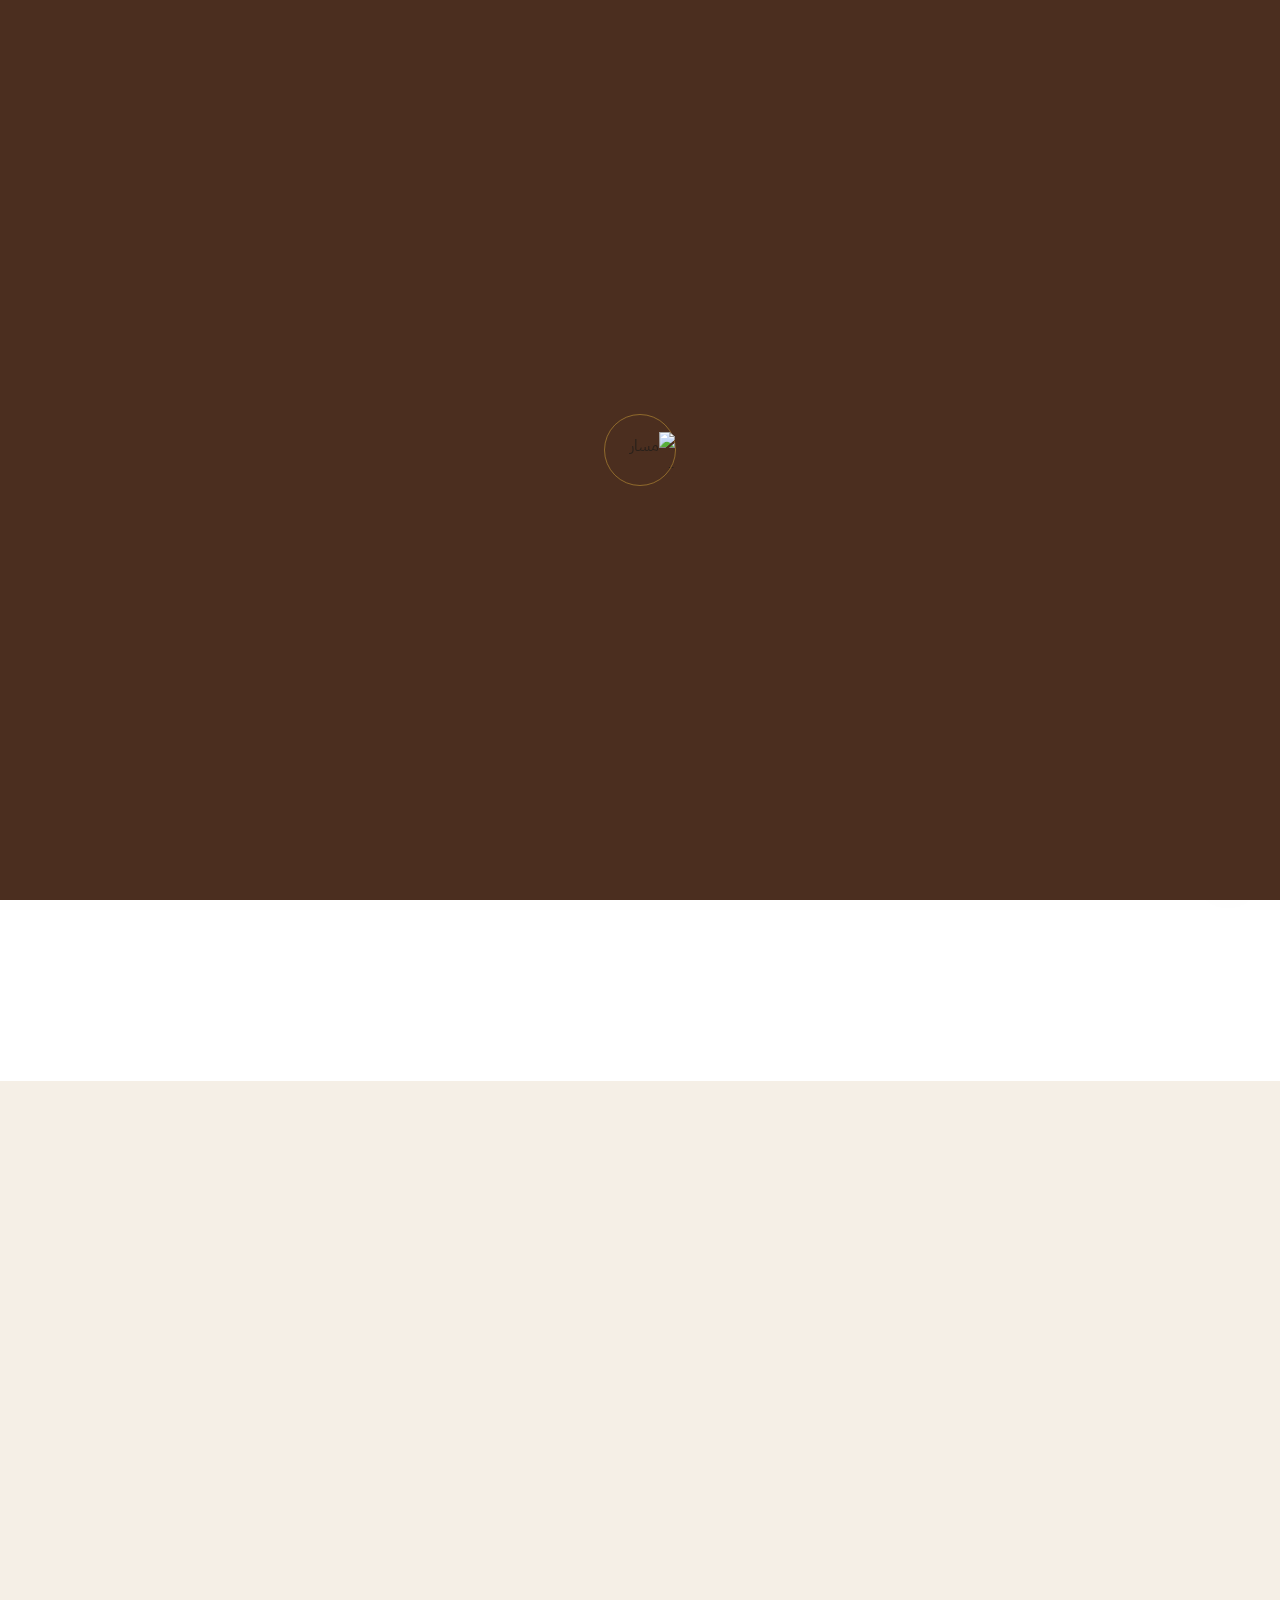
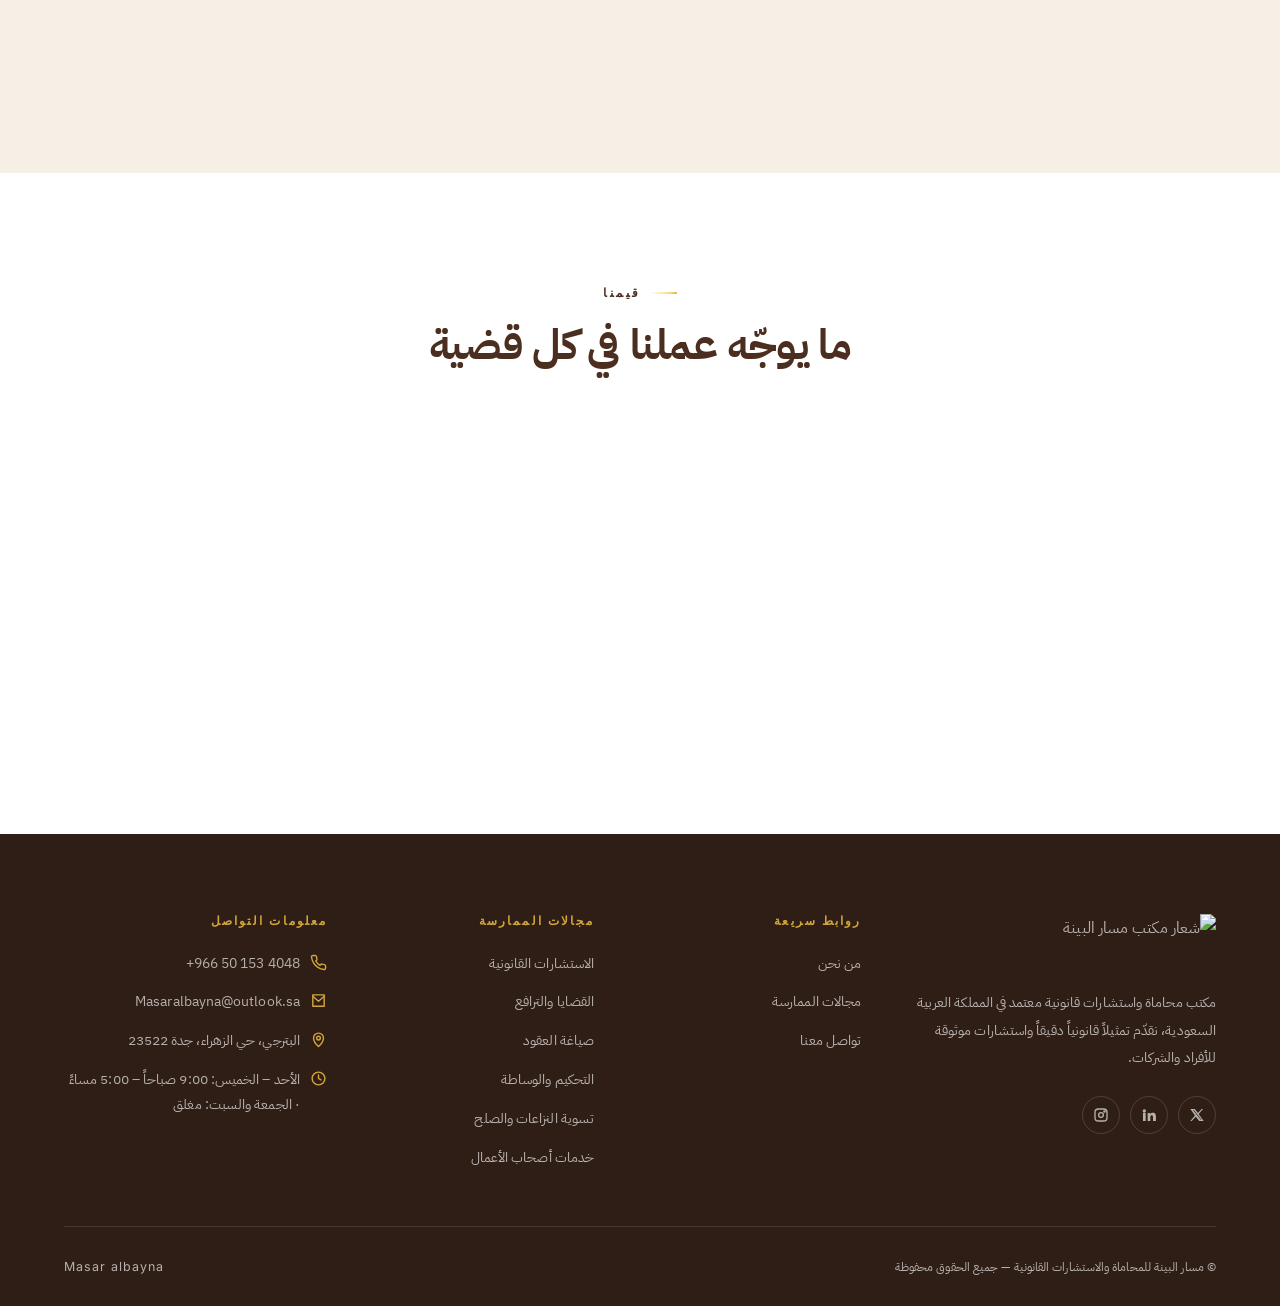
==== commit a47622ee: "Added a favicon" ====
--- a/about.html
+++ b/about.html
@@ -13,7 +13,7 @@
   <meta property="og:description" content="من مكتب صغير إلى مرجع قانوني موثوق — قصتنا ورسالتنا وقيمنا." />
   <meta property="og:image" content="images/logo-800.png" />
 
-  <link rel="icon" type="image/png" sizes="32x32" href="images/favicon-32.png" />
+  <link rel="icon" type="image/png" sizes="32x32" href="/favicon.png" />
   <link rel="apple-touch-icon" href="images/favicon-512.png" />
 
   <link rel="preconnect" href="https://fonts.googleapis.com" />
--- a/css/style.css
+++ b/css/style.css
@@ -0,0 +1,2639 @@
+/* =========================================================
+   مسار البينة للمحاماة والاستشارات القانونية
+   Core Stylesheet
+   ========================================================= */
+
+@import url("https://fonts.googleapis.com/css2?family=IBM+Plex+Sans+Arabic:wght@400;500;600;700&family=Inter:wght@400;500;600;700&display=swap");
+
+:root {
+  --brown: #4b2e1f;
+  --brown-light: #6e4a34;
+  --brown-dark: #2f1e16;
+  --gold: #d4a63a;
+  --gold-hover: #f8da7b;
+  --gold-light: #ffefb5;
+  --gold-dark: #b78622;
+  --gold-warm-white: #fff6d8;
+  --gold-metallic: linear-gradient(
+    135deg,
+    #ffffff 0%,
+    #fff6d8 8%,
+    #ffefb5 18%,
+    #f8da7b 35%,
+    #d4a63a 55%,
+    #b78622 75%,
+    #ffefb5 90%,
+    #ffffff 100%
+  );
+  --white: #ffffff;
+  --card-bg: #f8f4ec;
+  --beige: #f5efe6;
+  --warm-beige: #e8ddcf;
+  --ink: #2a211b;
+  --ink-soft: #6e6155;
+
+  --font-ar: "IBM Plex Sans Arabic", "Tajawal", sans-serif;
+  --font-en: "Inter", sans-serif;
+
+  --shadow-sm: 0 8px 28px -10px rgba(47, 30, 22, 0.14);
+  --shadow-lg: 0 30px 72px -22px rgba(47, 30, 22, 0.28);
+  --shadow-gold: 0 10px 30px -6px rgba(212, 166, 58, 0.5);
+
+  --radius-sm: 10px;
+  --radius-md: 18px;
+  --radius-lg: 28px;
+
+  --container: 1200px;
+  --header-h: 94px;
+}
+
+/* ---------- Reset ---------- */
+*,
+*::before,
+*::after {
+  box-sizing: border-box;
+  margin: 0;
+  padding: 0;
+}
+
+html {
+  scroll-behavior: smooth;
+  scroll-padding-top: var(--header-h);
+  overflow-x: hidden;
+}
+
+body {
+  font-family: var(--font-ar);
+  color: var(--ink);
+  background: var(--white);
+  line-height: 1.75;
+  letter-spacing: 0.005em;
+  -webkit-font-smoothing: antialiased;
+  text-rendering: optimizeLegibility;
+  overflow-x: hidden;
+}
+
+img {
+  max-width: 100%;
+  display: block;
+}
+
+a {
+  color: inherit;
+  text-decoration: none;
+}
+
+ul {
+  list-style: none;
+}
+
+button {
+  font-family: inherit;
+  cursor: pointer;
+  border: none;
+  background: none;
+}
+
+input,
+textarea,
+select {
+  font-family: inherit;
+  font-size: inherit;
+}
+
+h1, h2, h3, h4 {
+  line-height: 1.35;
+  font-weight: 700;
+  letter-spacing: -0.01em;
+  text-wrap: balance;
+  color: var(--brown);
+}
+
+:focus-visible {
+  outline: 2px solid var(--gold);
+  outline-offset: 3px;
+}
+
+::selection {
+  background: var(--gold);
+  color: var(--brown);
+}
+
+::-webkit-scrollbar {
+  width: 10px;
+}
+::-webkit-scrollbar-track {
+  background: var(--beige);
+}
+::-webkit-scrollbar-thumb {
+  background: var(--gold);
+  border-radius: 999px;
+  border: 2px solid var(--beige);
+}
+
+@media (prefers-reduced-motion: reduce) {
+  html {
+    scroll-behavior: auto;
+  }
+  *, *::before, *::after {
+    animation-duration: 0.01ms !important;
+    animation-iteration-count: 1 !important;
+    transition-duration: 0.01ms !important;
+  }
+}
+
+/* ---------- Layout helpers ---------- */
+.container {
+  width: 100%;
+  max-width: var(--container);
+  margin-inline: auto;
+  padding-inline: 24px;
+}
+
+.section {
+  padding-block: clamp(4rem, 8vw, 6.5rem);
+}
+
+.section-alt {
+  background: var(--beige);
+}
+
+.section-head {
+  max-width: 640px;
+  margin-bottom: clamp(2.5rem, 5vw, 3.5rem);
+}
+
+.section-head.center {
+  margin-inline: auto;
+  text-align: center;
+}
+
+.eyebrow {
+  display: inline-flex;
+  align-items: center;
+  gap: 10px;
+  font-family: var(--font-en);
+  font-size: 0.72rem;
+  font-weight: 600;
+  letter-spacing: 0.22em;
+  text-transform: uppercase;
+  color: var(--brown);
+}
+
+/* on the dark page-header banner, the light-background brown default above
+   would be nearly invisible against the dark gradient — needs white instead */
+.page-header .eyebrow {
+  color: var(--white);
+}
+
+.eyebrow::before {
+  content: "";
+  width: 26px;
+  height: 2px;
+  background: var(--gold-metallic);
+  background-size: 200% 200%;
+}
+
+.section-head h2 {
+  margin-top: 14px;
+  font-size: clamp(1.9rem, 1.4vw + 1.5rem, 2.6rem);
+}
+
+.section-head p {
+  margin-top: 16px;
+  color: var(--ink-soft);
+  font-size: 1.05rem;
+  line-height: 1.9;
+}
+
+.grid {
+  display: grid;
+  gap: 1.5rem;
+}
+
+.grid-2 { grid-template-columns: repeat(2, 1fr); }
+.grid-3 { grid-template-columns: repeat(3, 1fr); }
+.grid-4 { grid-template-columns: repeat(4, 1fr); }
+
+.text-center { text-align: center; }
+
+/* ---------- Buttons ---------- */
+.btn {
+  display: inline-flex;
+  align-items: center;
+  gap: 10px;
+  padding: 15px 32px;
+  border-radius: 999px;
+  font-weight: 600;
+  font-size: 0.94rem;
+  letter-spacing: 0.01em;
+  transition: transform 0.25s ease, box-shadow 0.25s ease, background 0.25s ease, color 0.25s ease, border-color 0.25s ease;
+  white-space: nowrap;
+}
+
+.btn svg {
+  width: 18px;
+  height: 18px;
+  transition: transform 0.25s ease;
+}
+
+.btn:hover svg {
+  transform: translateX(-4px);
+}
+
+.btn-gold {
+  position: relative;
+  overflow: hidden;
+  background: var(--gold-metallic);
+  background-size: 240% 240%;
+  background-position: 30% 30%;
+  color: var(--brown-dark);
+  box-shadow: var(--shadow-sm), 0 0 0 1px rgba(212, 166, 58, 0.3);
+}
+
+.btn-gold::after {
+  content: "";
+  position: absolute;
+  inset: 0;
+  background: linear-gradient(115deg, transparent 42%, rgba(255, 255, 255, 0.55) 50%, transparent 58%);
+  background-size: 260% 260%;
+  background-position: -160% -160%;
+  animation: goldShine 6s ease-in-out infinite;
+  pointer-events: none;
+}
+
+@keyframes goldShine {
+  0%, 35% { background-position: -160% -160%; }
+  65%, 100% { background-position: 160% 160%; }
+}
+
+.btn-gold:hover,
+.btn-gold:focus-visible {
+  background: var(--brown-dark);
+  color: var(--white);
+  box-shadow: var(--shadow-lg), var(--shadow-gold);
+  transform: translateY(-3px);
+}
+
+.btn-gold:hover::after {
+  animation-duration: 1.3s;
+}
+
+.btn-beige {
+  background: var(--beige);
+  color: var(--brown-dark);
+  box-shadow: var(--shadow-sm);
+}
+
+.btn-beige:hover,
+.btn-beige:focus-visible {
+  background: var(--white);
+  color: var(--brown-dark);
+  box-shadow: var(--shadow-lg);
+  transform: translateY(-3px);
+}
+
+.btn-outline-light {
+  border: 1px solid rgba(245, 239, 230, 0.4);
+  color: var(--beige);
+}
+
+.btn-outline-light:hover {
+  border-color: var(--gold);
+  color: var(--gold-hover);
+  transform: translateY(-3px);
+}
+
+.btn-outline-dark {
+  border: 1px solid rgba(75, 46, 31, 0.3);
+  color: var(--brown);
+  background: transparent;
+}
+
+.btn-outline-dark:hover {
+  border-color: var(--gold);
+  color: var(--gold-dark);
+  transform: translateY(-3px);
+}
+
+.btn-block {
+  width: 100%;
+  justify-content: center;
+}
+
+.btn-wide {
+  padding-inline: 46px;
+}
+
+/* ---------- Page Loader ---------- */
+.page-loader {
+  position: fixed;
+  inset: 0;
+  z-index: 200;
+  background: var(--brown);
+  display: flex;
+  align-items: center;
+  justify-content: center;
+  transition: opacity 0.6s ease, visibility 0.6s ease;
+}
+
+.page-loader__mark {
+  width: 72px;
+  height: 72px;
+  border-radius: 50%;
+  border: 1px solid rgba(212, 166, 58, 0.5);
+  display: flex;
+  align-items: center;
+  justify-content: center;
+  animation: loaderPulse 1.6s ease-in-out infinite;
+}
+
+.page-loader__mark img {
+  height: 36px;
+  width: auto;
+  display: block;
+}
+
+@keyframes loaderPulse {
+  0%, 100% { transform: scale(1); opacity: 1; }
+  50% { transform: scale(1.08); opacity: 0.7; }
+}
+
+.page-loader.is-hidden {
+  opacity: 0;
+  visibility: hidden;
+  pointer-events: none;
+}
+
+body.is-loading,
+body.nav-open {
+  overflow: hidden;
+}
+
+/* ---------- Header (floating glass bar) ---------- */
+.site-header {
+  position: fixed;
+  inset-inline: 0;
+  top: 0;
+  z-index: 100;
+  padding: 20px 24px 0;
+  transition: padding 0.35s ease;
+}
+
+.site-header.is-scrolled {
+  padding-top: 12px;
+}
+
+.site-header .container {
+  display: flex;
+  align-items: center;
+  justify-content: space-between;
+  gap: 2rem;
+  padding: 10px 24px 10px 12px;
+  background: transparent;
+  border: 1px solid transparent;
+  border-radius: 999px;
+  box-shadow: none;
+  backdrop-filter: none;
+  -webkit-backdrop-filter: none;
+  transition: background 0.4s ease, border-color 0.4s ease, box-shadow 0.4s ease, backdrop-filter 0.4s ease;
+}
+
+.site-header.is-scrolled .container {
+  background: rgba(75, 46, 31, 0.62);
+  border-color: rgba(212, 166, 58, 0.28);
+  box-shadow: var(--shadow-lg);
+  backdrop-filter: blur(18px) saturate(150%);
+  -webkit-backdrop-filter: blur(18px) saturate(150%);
+}
+
+.brand {
+  display: flex;
+  align-items: center;
+  gap: 12px;
+}
+
+.brand__mark img {
+  transition: filter 0.35s ease;
+}
+
+.brand:hover .brand__mark img {
+  filter: drop-shadow(0 0 10px rgba(212, 166, 58, 0.65));
+}
+
+.brand__mark {
+  display: flex;
+  align-items: center;
+  flex: none;
+  height: 44px;
+}
+
+.brand__mark img {
+  height: 100%;
+  width: auto;
+  display: block;
+}
+
+.brand__text {
+  display: flex;
+  flex-direction: column;
+  line-height: 1.25;
+}
+
+.brand__name {
+  font-weight: 700;
+  font-size: 1.15rem;
+  color: var(--white);
+}
+
+.brand__sub {
+  font-family: var(--font-en);
+  font-size: 0.6rem;
+  letter-spacing: 0.2em;
+  color: rgba(255, 255, 255, 0.55);
+}
+
+.main-nav {
+  display: flex;
+  align-items: center;
+  gap: 2rem;
+}
+
+.main-nav a {
+  font-size: 0.92rem;
+  font-weight: 500;
+  letter-spacing: 0.01em;
+  color: rgba(255, 255, 255, 0.78);
+  position: relative;
+  padding-block: 6px;
+  transition: color 0.2s ease;
+}
+
+.main-nav a::after {
+  content: "";
+  position: absolute;
+  bottom: 0;
+  right: 0;
+  width: 0;
+  height: 2px;
+  background: var(--gold);
+  transition: width 0.25s ease;
+}
+
+.main-nav a:hover,
+.main-nav a.is-active {
+  color: var(--gold-hover);
+}
+
+.main-nav a.is-active::after {
+  width: 100%;
+}
+
+.header-actions {
+  display: flex;
+  align-items: center;
+  gap: 1.2rem;
+}
+
+.nav-toggle {
+  display: none;
+  width: 42px;
+  height: 42px;
+  border-radius: 50%;
+  border: 1px solid rgba(255, 255, 255, 0.25);
+  align-items: center;
+  justify-content: center;
+  color: var(--white);
+}
+
+.nav-toggle svg {
+  width: 20px;
+  height: 20px;
+}
+
+.nav-toggle svg.is-hidden {
+  display: none;
+}
+
+.mobile-nav {
+  position: fixed;
+  inset-inline: 0;
+  top: var(--header-h);
+  bottom: 0;
+  z-index: 99;
+  background: rgba(47, 30, 22, 0.97);
+  backdrop-filter: blur(18px);
+  display: flex;
+  flex-direction: column;
+  padding: 1.5rem 1.5rem 2.5rem;
+  gap: 0.3rem;
+  overflow-y: auto;
+  transform: translateY(-12px);
+  opacity: 0;
+  visibility: hidden;
+  transition: opacity 0.3s ease, transform 0.3s ease, visibility 0.3s ease;
+}
+
+.mobile-nav.is-open {
+  opacity: 1;
+  transform: translateY(0);
+  visibility: visible;
+}
+
+.mobile-nav a {
+  padding: 14px 6px;
+  border-bottom: 1px solid rgba(255, 255, 255, 0.08);
+  color: rgba(255, 255, 255, 0.85);
+  font-weight: 500;
+}
+
+.mobile-nav a.is-active {
+  color: var(--gold);
+}
+
+.mobile-nav .btn {
+  margin-top: 1.2rem;
+}
+
+/* ---------- Hero ---------- */
+.hero {
+  position: relative;
+  min-height: 100vh;
+  display: flex;
+  align-items: center;
+  padding-top: var(--header-h);
+  color: var(--white);
+  overflow: hidden;
+  background-image: url("../images/hero.png");
+  background-size: cover;
+  background-position: left center;
+  background-repeat: no-repeat;
+}
+
+.hero::before {
+  content: "";
+  position: absolute;
+  inset: 0;
+  background:
+    linear-gradient(to right, rgba(47, 26, 18, 0.42) 0%, rgba(43, 24, 16, 0.72) 55%, rgba(34, 19, 13, 0.88) 100%),
+    linear-gradient(to top, rgba(24, 14, 9, 0.55) 0%, rgba(24, 14, 9, 0) 34%);
+  z-index: 0;
+}
+
+.hero .container {
+  position: relative;
+  z-index: 1;
+}
+
+.hero__content {
+  max-width: 640px;
+  margin-inline-end: auto;
+  margin-inline-start: 0;
+}
+
+.hero__eyebrow {
+  display: flex;
+  align-items: center;
+  gap: 12px;
+  color: var(--gold);
+  font-family: var(--font-en);
+  font-size: 0.72rem;
+  font-weight: 600;
+  letter-spacing: 0.2em;
+  text-transform: uppercase;
+}
+
+.hero__dot {
+  width: 9px;
+  height: 9px;
+  border-radius: 50%;
+  background: var(--gold);
+  flex: none;
+}
+
+/* ---------- Hero headline (single animated span, rebuilt from scratch) ---------- */
+.hero-headline {
+  margin-top: 1.2rem;
+  font-size: clamp(2.4rem, 3vw + 1.2rem, 3.8rem);
+  line-height: 1.28;
+  max-width: 16ch;
+  /* unlike every other (static) heading, this one has a child whose text
+     content is mutated by JS every few seconds for as long as the page is
+     open — text-wrap:balance re-evaluates on reflow, which is unnecessary
+     risk here since the two lines are already hard-split by markup */
+  text-wrap: initial;
+}
+
+/* each line is its own block box — the animated word physically cannot
+   appear anywhere but the end of line 2, regardless of wrapping/balance */
+.hero-headline__line {
+  display: block;
+}
+
+.hero-headline__rotator {
+  display: inline-block;
+  color: var(--white);
+  transition: opacity 0.35s ease;
+  /* force its own stable, permanently-promoted GPU layer so its recurring
+     opacity fade can never bleed a stray "ghost" of the new word into a
+     sibling line during compositing. */
+  isolation: isolate;
+  will-change: opacity;
+}
+
+/* the hero heading's reveal-mask wraps JS-mutated, nested background-clip:text
+   content (the rotator). Animating that mask's clip-path/transform (the wipe
+   every other .reveal-text element uses) while it contains that nested
+   content is what produced Chromium's stray duplicate of the first word
+   onto line 1 during the initial page load (confirmed via screen recording,
+   reproducing on both the live deploy and a local file open). Skip the
+   clip-path/transform wipe for this one heading — keep only the opacity
+   fade, which needs none of that and cannot trigger the same bug. */
+.hero-headline.reveal-text .reveal-mask,
+.hero-headline.reveal-text.in-view .reveal-mask {
+  clip-path: none;
+  transform: none;
+}
+
+.hero-headline__rotator.is-leaving {
+  opacity: 0;
+}
+
+.hero-headline__rotator.is-entering {
+  opacity: 0;
+  transition: none;
+}
+
+.hero__lede {
+  margin-top: 1.5rem;
+  max-width: 52ch;
+  font-size: clamp(1rem, 0.3vw + 0.95rem, 1.15rem);
+  line-height: 1.95;
+  color: rgba(255, 255, 255, 0.72);
+}
+
+.hero__actions {
+  display: flex;
+  flex-wrap: wrap;
+  gap: 1rem;
+  margin-top: 2.2rem;
+}
+
+/* ---------- Decorative badge (about page story, etc.) ---------- */
+.hero__badge {
+  position: relative;
+  width: 320px;
+  height: 320px;
+  border-radius: 50%;
+  background: radial-gradient(circle at 35% 30%, var(--brown-light), var(--brown) 70%);
+  border: 1px solid rgba(212, 166, 58, 0.35);
+  display: flex;
+  align-items: center;
+  justify-content: center;
+  box-shadow: var(--shadow-lg);
+}
+
+.hero__badge::before,
+.hero__badge::after {
+  content: "";
+  position: absolute;
+  border-radius: 50%;
+  border: 1px solid rgba(212, 166, 58, 0.2);
+}
+
+.hero__badge::before {
+  inset: -24px;
+}
+
+.hero__badge::after {
+  inset: -48px;
+  border-color: rgba(212, 166, 58, 0.1);
+}
+
+.hero__badge svg {
+  width: 130px;
+  height: 130px;
+  color: var(--gold);
+}
+
+/* ---------- Trust strip ---------- */
+.trust {
+  padding-block: 2.5rem;
+  background: var(--white);
+  border-bottom: 1px solid var(--warm-beige);
+}
+
+.trust .container {
+  display: flex;
+  align-items: center;
+  gap: 2.5rem;
+  flex-wrap: wrap;
+  justify-content: space-between;
+}
+
+.trust__label {
+  font-family: var(--font-en);
+  font-size: 0.7rem;
+  font-weight: 600;
+  letter-spacing: 0.18em;
+  text-transform: uppercase;
+  color: var(--ink-soft);
+  flex: none;
+}
+
+.trust__items {
+  display: flex;
+  align-items: center;
+  gap: 1.4rem 2.6rem;
+  flex-wrap: wrap;
+  color: var(--brown);
+  opacity: 0.55;
+  flex: 1 1 auto;
+  min-width: 0;
+}
+
+.trust__items span {
+  display: flex;
+  align-items: center;
+  gap: 8px;
+  font-weight: 600;
+  font-size: 0.92rem;
+  white-space: nowrap;
+}
+
+.trust__items svg {
+  width: 16px;
+  height: 16px;
+  color: var(--gold-dark);
+  flex: none;
+  padding: 7px;
+  box-sizing: content-box;
+  background: var(--card-bg);
+  border-radius: 50%;
+}
+
+/* ---------- Stats section ---------- */
+.stats {
+  background: var(--brown);
+  color: var(--white);
+}
+
+.stats .grid-4 {
+  gap: 2rem;
+}
+
+.stat-card {
+  text-align: center;
+  padding: 1.5rem 1rem;
+  border-inline-start: 1px solid rgba(255, 255, 255, 0.1);
+}
+
+.stat-card:first-child {
+  border-inline-start: none;
+}
+
+.stat-card b {
+  display: block;
+  font-size: clamp(2.2rem, 2vw + 1.4rem, 3rem);
+  color: var(--gold);
+  font-variant-numeric: tabular-nums;
+}
+
+.stat-card span {
+  display: block;
+  margin-top: 10px;
+  color: rgba(255, 255, 255, 0.65);
+  font-size: 0.92rem;
+}
+
+/* ---------- Cards ---------- */
+.card {
+  background: var(--card-bg);
+  border: 1px solid var(--warm-beige);
+  border-radius: var(--radius-md);
+  padding: 2rem;
+  box-shadow: var(--shadow-sm);
+  transition: transform 0.3s ease, box-shadow 0.3s ease, border-color 0.3s ease;
+  display: flex;
+  flex-direction: column;
+  gap: 1.1rem;
+  height: 100%;
+}
+
+.card:hover {
+  transform: translateY(-6px);
+  box-shadow: var(--shadow-lg);
+  border-color: rgba(212, 166, 58, 0.5);
+}
+
+.card__icon {
+  width: 56px;
+  height: 56px;
+  border-radius: 16px;
+  background: var(--brown);
+  color: var(--gold);
+  display: flex;
+  align-items: center;
+  justify-content: center;
+  transition: background 0.3s ease, color 0.3s ease;
+}
+
+.card:hover .card__icon {
+  background: var(--gold);
+  color: var(--brown);
+}
+
+.card__icon svg {
+  width: 26px;
+  height: 26px;
+}
+
+.card h3 {
+  font-size: 1.15rem;
+}
+
+.card p {
+  color: var(--ink-soft);
+  font-size: 0.94rem;
+  line-height: 1.85;
+  flex: 1;
+}
+
+.card__link {
+  display: inline-flex;
+  align-items: center;
+  gap: 8px;
+  font-size: 0.9rem;
+  font-weight: 600;
+  color: var(--gold-dark);
+}
+
+.card__link svg {
+  width: 16px;
+  height: 16px;
+  transition: transform 0.2s ease;
+}
+
+.card:hover .card__link svg {
+  transform: translateX(-4px);
+}
+
+/* ---------- Practice areas page: premium card treatment ---------- */
+.practice-areas .grid {
+  gap: 2.2rem;
+}
+
+.practice-areas .card {
+  padding: 2.5rem 2.1rem;
+  border: 1px solid rgba(212, 166, 58, 0.3);
+  transition: transform 0.22s ease, box-shadow 0.22s ease, border-color 0.22s ease;
+}
+
+.practice-areas .card:hover {
+  transform: translateY(-8px);
+  box-shadow: 0 22px 48px -20px rgba(47, 30, 22, 0.22), 0 0 0 1px rgba(212, 166, 58, 0.55);
+  border-color: var(--gold);
+}
+
+.practice-areas .card__icon {
+  width: 60px;
+  height: 60px;
+  background: var(--gold-metallic);
+  color: var(--brown-dark);
+  box-shadow: 0 0 0 6px rgba(212, 166, 58, 0.12);
+  transition: transform 0.22s ease, box-shadow 0.22s ease;
+}
+
+.practice-areas .card:hover .card__icon {
+  transform: scale(1.06);
+  box-shadow: 0 0 0 8px rgba(212, 166, 58, 0.18);
+  background: var(--gold-metallic);
+  color: var(--brown-dark);
+}
+
+.practice-areas .card h3 {
+  font-size: 1.2rem;
+  margin-top: 0.2rem;
+}
+
+.practice-areas .card > p {
+  font-size: 0.97rem;
+}
+
+.practice-areas .profile-block {
+  margin-top: 0.5rem;
+}
+
+.practice-areas .profile-block li {
+  font-size: 0.88rem;
+}
+
+/* ---------- Practice areas: depth carousel ---------- */
+.practice-carousel {
+  position: relative;
+  overflow: hidden;
+  min-height: 880px;
+  display: flex;
+  align-items: center;
+  padding-block: clamp(2rem, 4vw, 3rem);
+}
+
+.practice-carousel .section-head {
+  margin-bottom: clamp(1.5rem, 3vw, 2rem);
+}
+
+/* real office photo, loaded directly — blurred for atmosphere, never replaced */
+.practice-carousel::before {
+  content: "";
+  position: absolute;
+  inset: -24px;
+  z-index: 0;
+  background-image: url("../images/مجالات الممارسة.png");
+  background-size: cover;
+  background-position: center;
+  background-repeat: no-repeat;
+  background-attachment: scroll;
+  filter: blur(9px);
+  transform: scale(1.06);
+}
+
+/* soft warm light wash — the photo's natural sunlit tones stay visible, cards read clearly on top */
+.practice-carousel::after {
+  content: "";
+  position: absolute;
+  inset: 0;
+  z-index: 0;
+  background:
+    linear-gradient(180deg, rgba(245, 239, 230, 0.85) 0%, rgba(232, 221, 207, 0.62) 45%, rgba(245, 239, 230, 0.88) 100%),
+    radial-gradient(60% 50% at 50% 35%, rgba(231, 210, 154, 0.22), transparent 70%);
+}
+
+.practice-carousel .container {
+  position: relative;
+  z-index: 1;
+  width: 100%;
+}
+
+.carousel {
+  position: relative;
+  padding-block: 0.5rem;
+}
+
+.carousel__track {
+  position: relative;
+  height: 500px;
+  perspective: 1800px;
+}
+
+.carousel__card {
+  position: absolute;
+  top: 0;
+  left: 50%;
+  width: min(460px, 82vw);
+  display: flex;
+  flex-direction: column;
+  gap: 1.1rem;
+  padding: 2.6rem 2.2rem;
+  background: linear-gradient(160deg, var(--card-bg) 0%, var(--warm-beige) 130%);
+  border: 1px solid rgba(212, 166, 58, 0.35);
+  border-radius: var(--radius-lg);
+  box-shadow: var(--shadow-sm);
+  text-align: center;
+  align-items: center;
+  cursor: pointer;
+  transform-style: preserve-3d;
+  backface-visibility: hidden;
+  transition: transform 0.4s ease-in-out, opacity 0.4s ease-in-out, filter 0.4s ease-in-out, box-shadow 0.4s ease, border-color 0.4s ease;
+}
+
+.carousel__card.is-center {
+  cursor: default;
+  border: 1px solid transparent;
+  background:
+    linear-gradient(160deg, var(--card-bg) 0%, var(--warm-beige) 130%) padding-box,
+    var(--gold-metallic) border-box;
+  box-shadow: 0 30px 70px -20px rgba(47, 30, 22, 0.4), 0 0 0 1px rgba(212, 166, 58, 0.2);
+}
+
+.carousel__card:hover {
+  box-shadow: 0 30px 70px -20px rgba(47, 30, 22, 0.4), 0 0 0 1px rgba(212, 166, 58, 0.35);
+  border-color: var(--gold);
+}
+
+/* book-page fold: hinge at the inner (center-facing) edge, shadow deepens toward the fold */
+.carousel__card--left {
+  transform-origin: 100% 50%;
+}
+
+.carousel__card--right {
+  transform-origin: 0% 50%;
+}
+
+.carousel__card--left::after,
+.carousel__card--right::after {
+  content: "";
+  position: absolute;
+  inset: 0;
+  border-radius: inherit;
+  pointer-events: none;
+}
+
+.carousel__card--left::after {
+  background: linear-gradient(to left, rgba(47, 30, 22, 0.22), transparent 45%);
+}
+
+.carousel__card--right::after {
+  background: linear-gradient(to right, rgba(47, 30, 22, 0.22), transparent 45%);
+}
+
+.carousel__icon {
+  width: 68px;
+  height: 68px;
+  border-radius: 50%;
+  background: linear-gradient(160deg, var(--warm-beige), var(--beige));
+  color: var(--gold);
+  display: flex;
+  align-items: center;
+  justify-content: center;
+  flex: none;
+}
+
+.carousel__divider {
+  width: 9px;
+  height: 9px;
+  background: var(--gold);
+  transform: rotate(45deg);
+  margin-block: -0.4rem 0;
+}
+
+.carousel__icon svg {
+  width: 30px;
+  height: 30px;
+}
+
+.carousel__card h3 {
+  font-size: 1.2rem;
+}
+
+.carousel__card p {
+  color: var(--ink-soft);
+  font-size: 0.92rem;
+  line-height: 1.85;
+}
+
+.carousel__link {
+  display: inline-flex;
+  align-items: center;
+  gap: 8px;
+  margin-top: auto;
+  font-size: 0.9rem;
+  font-weight: 600;
+  color: var(--brown);
+  transition: color 0.2s ease;
+}
+
+.carousel__link svg {
+  width: 15px;
+  height: 15px;
+  transition: transform 0.2s ease;
+}
+
+.carousel__card:hover .carousel__link {
+  color: var(--gold-dark);
+}
+
+.carousel__card:hover .carousel__link svg {
+  transform: translateX(-4px);
+}
+
+.carousel__dots {
+  display: flex;
+  align-items: center;
+  justify-content: center;
+  gap: 10px;
+  margin-top: 2rem;
+}
+
+.carousel__dot {
+  width: 9px;
+  height: 9px;
+  border-radius: 50%;
+  background: var(--warm-beige);
+  transition: all 0.3s ease;
+}
+
+.carousel__dot.is-active {
+  background: var(--gold-metallic);
+  background-size: 200% 200%;
+  width: 26px;
+  border-radius: 999px;
+}
+
+@media (prefers-reduced-motion: reduce) {
+  .carousel__card {
+    transition: opacity 0.3s ease !important;
+  }
+}
+
+/* ---------- Reveal on scroll ---------- */
+.reveal {
+  opacity: 0;
+  transform: translateY(28px);
+  transition: opacity 0.7s cubic-bezier(0.22, 1, 0.36, 1), transform 0.7s cubic-bezier(0.22, 1, 0.36, 1);
+}
+
+.reveal.in-view {
+  opacity: 1;
+  transform: translateY(0);
+}
+
+/* fade-left: enters from the outer edge, settles into place */
+.reveal-left {
+  opacity: 0;
+  transform: translateX(-36px);
+  transition: opacity 0.7s cubic-bezier(0.22, 1, 0.36, 1), transform 0.7s cubic-bezier(0.22, 1, 0.36, 1);
+}
+
+[dir="rtl"] .reveal-left {
+  transform: translateX(36px);
+}
+
+.reveal-left.in-view {
+  opacity: 1;
+  transform: translateX(0);
+}
+
+/* fade-right: mirror of fade-left */
+.reveal-right {
+  opacity: 0;
+  transform: translateX(36px);
+  transition: opacity 0.7s cubic-bezier(0.22, 1, 0.36, 1), transform 0.7s cubic-bezier(0.22, 1, 0.36, 1);
+}
+
+[dir="rtl"] .reveal-right {
+  transform: translateX(-36px);
+}
+
+.reveal-right.in-view {
+  opacity: 1;
+  transform: translateX(0);
+}
+
+/* zoom-in: settles from a slightly smaller scale */
+.reveal-zoom {
+  opacity: 0;
+  transform: scale(0.92);
+  transition: opacity 0.6s cubic-bezier(0.22, 1, 0.36, 1), transform 0.6s cubic-bezier(0.22, 1, 0.36, 1);
+}
+
+.reveal-zoom.in-view {
+  opacity: 1;
+  transform: scale(1);
+}
+
+/*
+ * text-reveal / image-reveal: a masked wipe.
+ * IMPORTANT: the observed element (.reveal-text / .reveal-image) must NEVER
+ * clip its own geometry to zero — IntersectionObserver measures the element's
+ * post-clip visible area, so a self-clipping element can never be seen as
+ * "intersecting" and would stay hidden forever. Instead the outer element is
+ * left geometrically untouched (a plain observer target) and the clip-path
+ * animation runs on an inner .reveal-mask child instead.
+ */
+.reveal-mask {
+  display: block;
+  opacity: 0;
+}
+
+/* h1-h4 paint their color directly; when the heading's actual text lives
+   inside a nested .reveal-mask (reveal-on-scroll wrapper) the ancestor has
+   no text of its own to inherit to, so the color must repaint here. */
+h1 .reveal-mask,
+h2 .reveal-mask,
+h3 .reveal-mask,
+h4 .reveal-mask {
+  color: var(--brown);
+}
+
+/* headings that sit on a dark brown background need white, not the
+   light-background brown default above — covers both plain headings and
+   ones whose text lives inside a nested .reveal-mask wrapper. */
+.hero-headline,
+.hero-headline .reveal-mask,
+.page-header h1,
+.page-header h1 .reveal-mask,
+.final-cta h2 {
+  color: var(--white);
+}
+
+.reveal-text .reveal-mask {
+  clip-path: inset(0 0 100% 0);
+  transform: translateY(14px);
+  transition: opacity 0.6s ease, clip-path 0.8s cubic-bezier(0.22, 1, 0.36, 1), transform 0.8s cubic-bezier(0.22, 1, 0.36, 1);
+  transition-delay: var(--reveal-delay, 0s);
+  /* keeps this on a stable GPU layer for the duration of the wipe-in —
+     without it, the nested background-clip:text content inside can flash a
+     stray duplicate of itself for a frame while clip-path is mid-transition */
+  will-change: clip-path, transform, opacity;
+}
+
+.reveal-text.in-view .reveal-mask {
+  opacity: 1;
+  clip-path: inset(0 0 0 0);
+  transform: translateY(0);
+}
+
+/* image-reveal: a wipe from the inline-start edge, for photos/illustrations */
+.reveal-image .reveal-mask {
+  clip-path: inset(0 100% 0 0);
+  transition: opacity 0.5s ease, clip-path 0.9s cubic-bezier(0.22, 1, 0.36, 1);
+  transition-delay: var(--reveal-delay, 0s);
+}
+
+[dir="rtl"] .reveal-image .reveal-mask {
+  clip-path: inset(0 0 0 100%);
+}
+
+.reveal-image.in-view .reveal-mask {
+  opacity: 1;
+  clip-path: inset(0 0 0 0);
+}
+
+.reveal-delay-1 { transition-delay: 0.08s; --reveal-delay: 0.08s; }
+.reveal-delay-2 { transition-delay: 0.16s; --reveal-delay: 0.16s; }
+.reveal-delay-3 { transition-delay: 0.24s; --reveal-delay: 0.24s; }
+.reveal-delay-4 { transition-delay: 0.32s; --reveal-delay: 0.32s; }
+.reveal-delay-5 { transition-delay: 0.4s; --reveal-delay: 0.4s; }
+
+/* ---------- Hero (simplified variant): a touch more breathing room ---------- */
+.hero--simple .hero__lede {
+  margin-top: 1.7rem;
+}
+
+.hero--simple .hero__actions {
+  margin-top: 2.6rem;
+}
+
+/* ---------- Stats (horizontal premium bar) ---------- */
+.stats-bar {
+  padding-block: clamp(3rem, 5vw, 4.2rem);
+  border-top: 1px solid rgba(212, 166, 58, 0.35);
+  border-bottom: 1px solid rgba(212, 166, 58, 0.35);
+}
+
+.stats-bar__row {
+  display: grid;
+  grid-template-columns: repeat(6, 1fr);
+  align-items: center;
+}
+
+.stats-bar__item {
+  display: flex;
+  flex-direction: column;
+  align-items: center;
+  gap: 0.7rem;
+  padding-inline: clamp(0.9rem, 2.4vw, 2rem);
+  text-align: center;
+  border-inline-start: 1px solid rgba(212, 166, 58, 0.3);
+  transition: transform 0.25s ease;
+}
+
+.stats-bar__item:first-child {
+  border-inline-start: none;
+}
+
+.stats-bar__item:hover {
+  transform: translateY(-4px);
+}
+
+.stats-bar__item:hover .stats-bar__icon {
+  color: var(--brown-light);
+  transform: translateY(-3px);
+  box-shadow: 0 0 0 1px rgba(75, 46, 31, 0.5), 0 0 18px rgba(75, 46, 31, 0.35);
+}
+
+.stats-bar__item:hover .stats-bar__number {
+  transform: scale(1.06);
+}
+
+.stats-bar__icon {
+  width: 40px;
+  height: 40px;
+  display: flex;
+  align-items: center;
+  justify-content: center;
+  color: var(--brown);
+  transition: transform 0.25s ease, box-shadow 0.25s ease, color 0.25s ease;
+}
+
+.stats-bar__icon svg {
+  width: 24px;
+  height: 24px;
+}
+
+.stats-bar__label {
+  font-size: 0.85rem;
+  font-weight: 500;
+  color: var(--brown);
+}
+
+.stats-bar__number {
+  display: inline-block;
+  font-size: clamp(1.65rem, 1.6vw + 1.1rem, 2.15rem);
+  font-weight: 700;
+  font-variant-numeric: tabular-nums;
+  direction: ltr;
+  color: var(--brown);
+  transition: transform 0.25s ease;
+}
+
+.stats-bar__number small {
+  font-size: 0.95rem;
+  font-weight: 500;
+  color: var(--ink-soft);
+  -webkit-text-fill-color: var(--ink-soft);
+  background: none;
+}
+
+/* ---------- Free consultation promo ---------- */
+.consult-promo__grid {
+  display: grid;
+  grid-template-columns: 1.2fr 0.8fr;
+  gap: 3rem;
+  align-items: center;
+}
+
+.consult-promo__content h2 {
+  margin-top: 14px;
+  font-size: clamp(1.8rem, 1.4vw + 1.4rem, 2.4rem);
+}
+
+.consult-promo__content > p {
+  margin-top: 1.2rem;
+  max-width: 56ch;
+  color: var(--ink-soft);
+  line-height: 1.9;
+}
+
+.consult-promo__benefits {
+  margin-top: 1.8rem;
+  display: grid;
+  grid-template-columns: repeat(2, 1fr);
+  gap: 1rem 1.5rem;
+}
+
+.consult-promo__benefits li {
+  display: flex;
+  align-items: center;
+  gap: 10px;
+  font-size: 0.94rem;
+  font-weight: 500;
+  color: var(--brown);
+}
+
+.consult-promo__benefit-icon {
+  width: 34px;
+  height: 34px;
+  border-radius: 50%;
+  background: rgba(212, 166, 58, 0.12);
+  color: var(--gold-dark);
+  display: flex;
+  align-items: center;
+  justify-content: center;
+  flex: none;
+}
+
+.consult-promo__benefit-icon svg {
+  width: 16px;
+  height: 16px;
+}
+
+.consult-promo__actions {
+  margin-top: 2.2rem;
+  display: flex;
+  flex-wrap: wrap;
+  gap: 1rem;
+}
+
+.consult-promo__actions--single {
+  justify-content: center;
+}
+
+.consult-promo__actions .btn svg {
+  width: 18px;
+  height: 18px;
+}
+
+.consult-promo__visual {
+  display: flex;
+  justify-content: center;
+}
+
+.consult-promo__photo {
+  width: 100%;
+  max-width: 420px;
+  aspect-ratio: 1 / 1;
+  object-fit: cover;
+  border-radius: var(--radius-lg);
+  border: 1px solid rgba(212, 166, 58, 0.35);
+  box-shadow: var(--shadow-lg);
+}
+
+/* ---------- FAQ ---------- */
+.faq-list {
+  max-width: 780px;
+  margin-inline: auto;
+  display: flex;
+  flex-direction: column;
+  gap: 1rem;
+}
+
+.faq-item {
+  background: var(--card-bg);
+  border: 1px solid var(--warm-beige);
+  border-radius: var(--radius-sm);
+  overflow: hidden;
+}
+
+.faq-item__question {
+  width: 100%;
+  display: flex;
+  align-items: center;
+  justify-content: space-between;
+  gap: 1rem;
+  padding: 1.3rem 1.6rem;
+  font-weight: 600;
+  color: var(--brown);
+  text-align: start;
+}
+
+.faq-item__question svg {
+  width: 18px;
+  height: 18px;
+  color: var(--gold-dark);
+  flex: none;
+  transition: transform 0.3s ease;
+}
+
+.faq-item.is-open .faq-item__question svg {
+  transform: rotate(180deg);
+}
+
+.faq-item__answer {
+  max-height: 0;
+  overflow: hidden;
+  transition: max-height 0.4s ease;
+}
+
+.faq-item__answer-inner {
+  padding: 0 1.6rem 1.5rem;
+  color: var(--ink-soft);
+  font-size: 0.95rem;
+  line-height: 1.85;
+}
+
+/* ---------- Final CTA ---------- */
+.final-cta {
+  position: relative;
+  background: radial-gradient(120% 160% at 20% 0%, var(--brown-light) 0%, var(--brown) 60%, var(--brown-dark) 100%);
+  color: var(--white);
+  text-align: center;
+  overflow: hidden;
+}
+
+.final-cta__ring {
+  position: absolute;
+  inset-inline-end: -10rem;
+  top: -6rem;
+  width: 32rem;
+  height: 32rem;
+  border-radius: 50%;
+  border: 1px solid rgba(212, 166, 58, 0.14);
+}
+
+.final-cta h2 {
+  font-size: clamp(1.9rem, 2vw + 1.3rem, 2.7rem);
+  max-width: 20ch;
+  margin-inline: auto;
+}
+
+.final-cta p {
+  margin-top: 1rem;
+  max-width: 50ch;
+  margin-inline: auto;
+  color: rgba(255, 255, 255, 0.7);
+}
+
+.final-cta .btn {
+  margin-top: 2.2rem;
+}
+
+/* ---------- Footer ---------- */
+.site-footer {
+  background: var(--brown-dark);
+  color: rgba(255, 255, 255, 0.65);
+  padding-top: 5rem;
+}
+
+.footer-grid {
+  display: grid;
+  grid-template-columns: 1.4fr 1fr 1fr 1.2fr;
+  gap: 3rem;
+  padding-bottom: 3.5rem;
+  border-bottom: 1px solid rgba(255, 255, 255, 0.1);
+}
+
+.footer-brand .brand__mark {
+  height: 56px;
+  margin-bottom: 1.2rem;
+}
+
+.footer-about p {
+  max-width: 340px;
+  font-size: 0.9rem;
+  line-height: 1.9;
+}
+
+.footer-social {
+  display: flex;
+  gap: 10px;
+  margin-top: 1.5rem;
+}
+
+.footer-social a {
+  width: 38px;
+  height: 38px;
+  border-radius: 50%;
+  border: 1px solid rgba(255, 255, 255, 0.15);
+  display: flex;
+  align-items: center;
+  justify-content: center;
+  transition: all 0.2s ease;
+}
+
+.footer-social a:hover {
+  border-color: var(--gold);
+  color: var(--gold-hover);
+}
+
+.footer-social svg {
+  width: 16px;
+  height: 16px;
+}
+
+.footer-col h4 {
+  font-family: var(--font-en);
+  font-size: 0.72rem;
+  font-weight: 600;
+  letter-spacing: 0.18em;
+  text-transform: uppercase;
+  color: var(--gold);
+  margin-bottom: 1.3rem;
+}
+
+.footer-col ul {
+  display: flex;
+  flex-direction: column;
+  gap: 0.85rem;
+  font-size: 0.9rem;
+}
+
+.footer-col a {
+  transition: color 0.2s ease;
+}
+
+.footer-col a:hover {
+  color: var(--gold-hover);
+}
+
+.footer-contact li {
+  display: flex;
+  align-items: flex-start;
+  gap: 10px;
+  font-size: 0.9rem;
+}
+
+.footer-contact svg {
+  width: 17px;
+  height: 17px;
+  color: var(--gold);
+  margin-top: 3px;
+  flex: none;
+}
+
+.footer-bottom {
+  display: flex;
+  align-items: center;
+  justify-content: space-between;
+  flex-wrap: wrap;
+  gap: 1rem;
+  padding-block: 1.8rem;
+  font-size: 0.78rem;
+}
+
+.footer-bottom span:last-child {
+  font-family: var(--font-en);
+  letter-spacing: 0.08em;
+}
+
+/* ---------- Floating actions ---------- */
+.whatsapp-float {
+  position: fixed;
+  bottom: 24px;
+  inset-inline-start: 24px;
+  z-index: 60;
+  width: 56px;
+  height: 56px;
+  border-radius: 50%;
+  background: #25d366;
+  color: white;
+  display: flex;
+  align-items: center;
+  justify-content: center;
+  box-shadow: var(--shadow-lg);
+  animation: floatIn 0.5s ease 1.1s both;
+}
+
+.whatsapp-float svg {
+  width: 26px;
+  height: 26px;
+}
+
+.whatsapp-float::after {
+  content: "";
+  position: absolute;
+  inset: 0;
+  border-radius: 50%;
+  background: rgba(37, 211, 102, 0.45);
+  z-index: -1;
+  animation: ping 2.2s cubic-bezier(0, 0, 0.2, 1) infinite;
+}
+
+@keyframes ping {
+  0% { transform: scale(1); opacity: 0.6; }
+  100% { transform: scale(1.9); opacity: 0; }
+}
+
+@keyframes floatIn {
+  from { opacity: 0; transform: scale(0.5); }
+  to { opacity: 1; transform: scale(1); }
+}
+
+.back-to-top {
+  position: fixed;
+  bottom: 24px;
+  inset-inline-end: 24px;
+  z-index: 60;
+  width: 48px;
+  height: 48px;
+  border-radius: 50%;
+  background: var(--brown);
+  color: var(--gold);
+  border: 1px solid rgba(212, 166, 58, 0.4);
+  display: flex;
+  align-items: center;
+  justify-content: center;
+  box-shadow: var(--shadow-lg);
+  opacity: 0;
+  visibility: hidden;
+  transform: translateY(12px);
+  transition: all 0.3s ease;
+}
+
+.back-to-top.is-visible {
+  opacity: 1;
+  visibility: visible;
+  transform: translateY(0);
+}
+
+.back-to-top svg {
+  width: 20px;
+  height: 20px;
+}
+
+/* ---------- Quick contact popup ---------- */
+body.popup-open {
+  overflow: hidden;
+}
+
+.contact-popup {
+  position: fixed;
+  inset: 0;
+  z-index: 200;
+  display: flex;
+  align-items: center;
+  justify-content: center;
+  padding: 24px;
+  visibility: hidden;
+  pointer-events: none;
+}
+
+.contact-popup.is-open {
+  visibility: visible;
+  pointer-events: auto;
+}
+
+.contact-popup__backdrop {
+  position: absolute;
+  inset: 0;
+  background: rgba(24, 14, 9, 0.55);
+  backdrop-filter: blur(6px);
+  -webkit-backdrop-filter: blur(6px);
+  opacity: 0;
+  transition: opacity 0.35s ease;
+}
+
+.contact-popup.is-open .contact-popup__backdrop {
+  opacity: 1;
+}
+
+.contact-popup__sheet {
+  position: relative;
+  width: 100%;
+  max-width: 420px;
+  background: var(--beige);
+  border: 1px solid rgba(212, 166, 58, 0.35);
+  border-radius: var(--radius-lg);
+  box-shadow: var(--shadow-lg);
+  padding: 2.4rem 2rem 2rem;
+  text-align: center;
+  opacity: 0;
+  transform: translateY(18px) scale(0.96);
+  transition: opacity 0.35s cubic-bezier(0.22, 1, 0.36, 1), transform 0.35s cubic-bezier(0.22, 1, 0.36, 1);
+}
+
+.contact-popup.is-open .contact-popup__sheet {
+  opacity: 1;
+  transform: translateY(0) scale(1);
+}
+
+.contact-popup__close {
+  position: absolute;
+  top: 16px;
+  inset-inline-end: 16px;
+  width: 36px;
+  height: 36px;
+  border-radius: 50%;
+  display: flex;
+  align-items: center;
+  justify-content: center;
+  color: var(--ink-soft);
+  border: 1px solid var(--warm-beige);
+  transition: color 0.2s ease, border-color 0.2s ease, transform 0.2s ease;
+}
+
+.contact-popup__close:hover {
+  color: var(--gold-dark);
+  border-color: var(--gold);
+  transform: rotate(90deg);
+}
+
+.contact-popup__close svg {
+  width: 16px;
+  height: 16px;
+}
+
+.contact-popup__mark {
+  width: 56px;
+  height: 56px;
+  border-radius: 50%;
+  background: var(--brown);
+  color: var(--gold);
+  display: flex;
+  align-items: center;
+  justify-content: center;
+  margin-inline: auto;
+}
+
+.contact-popup__mark svg {
+  width: 24px;
+  height: 24px;
+}
+
+.contact-popup__sheet h3 {
+  margin-top: 1.2rem;
+  font-size: 1.3rem;
+}
+
+.contact-popup__sheet > p {
+  margin-top: 0.6rem;
+  color: var(--ink-soft);
+  font-size: 0.92rem;
+  line-height: 1.8;
+}
+
+.contact-popup__actions {
+  margin-top: 1.6rem;
+  display: flex;
+  flex-direction: column;
+  gap: 0.8rem;
+}
+
+.contact-popup__option {
+  display: flex;
+  align-items: center;
+  gap: 14px;
+  padding: 14px 16px;
+  border-radius: var(--radius-sm);
+  background: var(--card-bg);
+  border: 1px solid var(--warm-beige);
+  text-align: start;
+  transition: transform 0.2s ease, border-color 0.2s ease, box-shadow 0.2s ease;
+}
+
+.contact-popup__option:hover {
+  transform: translateY(-2px);
+  border-color: var(--gold);
+  box-shadow: var(--shadow-sm);
+}
+
+.contact-popup__icon {
+  width: 42px;
+  height: 42px;
+  border-radius: 12px;
+  background: rgba(212, 166, 58, 0.14);
+  color: var(--gold-dark);
+  display: flex;
+  align-items: center;
+  justify-content: center;
+  flex: none;
+}
+
+.contact-popup__icon svg {
+  width: 20px;
+  height: 20px;
+}
+
+.contact-popup__icon--whatsapp {
+  background: rgba(37, 211, 102, 0.14);
+  color: #25d366;
+}
+
+.contact-popup__option b {
+  display: block;
+  color: var(--brown);
+  font-size: 0.95rem;
+}
+
+.contact-popup__option span span {
+  display: block;
+  margin-top: 2px;
+  font-size: 0.82rem;
+  color: var(--ink-soft);
+  direction: ltr;
+  text-align: right;
+}
+
+@media (max-width: 560px) {
+  .contact-popup {
+    align-items: flex-end;
+    padding: 0;
+  }
+
+  .contact-popup__sheet {
+    max-width: none;
+    border-radius: 28px 28px 0 0;
+    padding: 1.8rem 1.5rem 2.4rem;
+    transform: translateY(100%);
+  }
+
+  .contact-popup.is-open .contact-popup__sheet {
+    transform: translateY(0);
+  }
+}
+
+@media (prefers-reduced-motion: reduce) {
+  .contact-popup__sheet {
+    transform: none !important;
+  }
+}
+
+/* ---------- Page header (inner pages) ---------- */
+.page-header {
+  position: relative;
+  padding-top: calc(var(--header-h) + 4.5rem);
+  padding-bottom: 4rem;
+  background: radial-gradient(120% 160% at 85% -20%, var(--brown-light) 0%, var(--brown) 60%, var(--brown-dark) 100%);
+  color: var(--white);
+  text-align: center;
+  overflow: hidden;
+}
+
+.page-header__ring {
+  position: absolute;
+  inset-inline-start: -6rem;
+  bottom: -8rem;
+  width: 26rem;
+  height: 26rem;
+  border-radius: 50%;
+  border: 1px solid rgba(212, 166, 58, 0.14);
+}
+
+.breadcrumb {
+  display: flex;
+  align-items: center;
+  justify-content: center;
+  gap: 8px;
+  font-size: 0.85rem;
+  color: rgba(255, 255, 255, 0.55);
+  margin-top: 1rem;
+}
+
+.breadcrumb a:hover {
+  color: var(--gold-hover);
+}
+
+.breadcrumb svg {
+  width: 14px;
+  height: 14px;
+}
+
+/* ---------- Utility text tones ---------- */
+.text-gold { color: var(--gold-dark); }
+.text-soft { color: var(--ink-soft); }
+.bg-alt { background: var(--beige); }
+
+/* ---------- Story (About) ---------- */
+.about-story__grid {
+  align-items: center;
+  gap: 3.5rem;
+}
+
+.about-story h2 {
+  margin-top: 14px;
+  font-size: clamp(1.8rem, 1.4vw + 1.4rem, 2.4rem);
+}
+
+.about-story p {
+  margin-top: 1.3rem;
+  color: var(--ink-soft);
+  line-height: 1.95;
+}
+
+.about-story__visual {
+  display: flex;
+  justify-content: center;
+}
+
+.about-story__badge {
+  width: 280px;
+  height: 280px;
+}
+
+.about-story__badge img {
+  width: 175px;
+  height: auto;
+}
+
+/* ---------- Vision & Mission (About) ---------- */
+.vm-grid {
+  gap: 2rem;
+}
+
+.vm-card {
+  position: relative;
+  overflow: hidden;
+  display: flex;
+  flex-direction: column;
+  gap: 1.1rem;
+  padding: clamp(2.6rem, 4vw, 3.4rem) clamp(2rem, 4vw, 2.8rem);
+  background: linear-gradient(160deg, rgba(255, 255, 255, 0.75) 0%, var(--card-bg) 60%, var(--beige) 100%);
+  backdrop-filter: blur(10px) saturate(140%);
+  -webkit-backdrop-filter: blur(10px) saturate(140%);
+  border: 1px solid rgba(212, 166, 58, 0.35);
+  border-radius: var(--radius-lg);
+  box-shadow: var(--shadow-sm);
+  transition: transform 0.4s ease, box-shadow 0.4s ease, border-color 0.4s ease;
+}
+
+.vm-card:hover {
+  transform: translateY(-8px);
+  box-shadow: var(--shadow-lg), var(--shadow-gold);
+  border-color: rgba(212, 166, 58, 0.6);
+}
+
+/* subtle Islamic-geometric motif: an eight-point star (two overlapping
+   squares) inside a circle, tucked into the card's corner at low opacity */
+.vm-card__pattern {
+  position: absolute;
+  inset-inline-end: -50px;
+  top: -50px;
+  width: 230px;
+  height: 230px;
+  background-image: url("data:image/svg+xml,%3Csvg xmlns='http://www.w3.org/2000/svg' viewBox='0 0 200 200'%3E%3Cg fill='none' stroke='%23D4A63A' stroke-width='1.5'%3E%3Crect x='40' y='40' width='120' height='120'/%3E%3Crect x='40' y='40' width='120' height='120' transform='rotate(45 100 100)'/%3E%3Ccircle cx='100' cy='100' r='85'/%3E%3C/g%3E%3C/svg%3E");
+  background-size: 100% 100%;
+  opacity: 0.14;
+  pointer-events: none;
+  transition: transform 0.6s ease, opacity 0.4s ease;
+}
+
+.vm-card:hover .vm-card__pattern {
+  transform: rotate(20deg) scale(1.06);
+  opacity: 0.22;
+}
+
+.vm-card__icon {
+  position: relative;
+  z-index: 1;
+  width: 76px;
+  height: 76px;
+  border-radius: 50%;
+  background: var(--gold-metallic);
+  color: var(--brown-dark);
+  display: flex;
+  align-items: center;
+  justify-content: center;
+  box-shadow: 0 0 0 6px rgba(212, 166, 58, 0.14);
+  transition: transform 0.4s ease, box-shadow 0.4s ease;
+}
+
+.vm-card:hover .vm-card__icon {
+  transform: translateY(-4px) rotate(-4deg);
+  box-shadow: 0 0 0 9px rgba(212, 166, 58, 0.2);
+}
+
+.vm-card__icon svg {
+  width: 34px;
+  height: 34px;
+}
+
+.vm-card__title {
+  position: relative;
+  z-index: 1;
+  font-size: 1.55rem;
+}
+
+.vm-card__divider {
+  position: relative;
+  z-index: 1;
+  width: 46px;
+  height: 3px;
+  border-radius: 999px;
+  background: var(--gold-metallic);
+}
+
+.vm-card__text {
+  position: relative;
+  z-index: 1;
+  color: var(--ink-soft);
+  font-size: 1.02rem;
+  line-height: 1.95;
+}
+
+/* ---------- Values ---------- */
+.value-card {
+  position: relative;
+  overflow: hidden;
+  text-align: center;
+  padding: 2.6rem 1.8rem;
+  gap: 0.85rem;
+}
+
+.value-card .card__icon {
+  width: 64px;
+  height: 64px;
+  margin-inline: auto;
+  background: var(--gold-metallic);
+  color: var(--brown-dark);
+  box-shadow: 0 0 0 6px rgba(212, 166, 58, 0.12);
+  transition: transform 0.35s ease, box-shadow 0.35s ease;
+}
+
+.value-card .card__icon svg {
+  width: 28px;
+  height: 28px;
+}
+
+.value-card:hover .card__icon {
+  transform: scale(1.08) rotate(-4deg);
+  box-shadow: 0 0 0 9px rgba(212, 166, 58, 0.2);
+  background: var(--gold-metallic);
+  color: var(--brown-dark);
+}
+
+.value-card h3 {
+  font-size: 1.2rem;
+}
+
+.value-card__divider {
+  width: 34px;
+  height: 3px;
+  margin-inline: auto;
+  border-radius: 999px;
+  background: var(--gold-metallic);
+}
+
+/* ---------- Portrait initials (lawyer avatars) ---------- */
+.portrait {
+  position: relative;
+  border-radius: 50%;
+  background: radial-gradient(120% 120% at 30% 20%, var(--brown-light) 0%, var(--brown) 60%, var(--brown-dark) 100%);
+  display: flex;
+  align-items: center;
+  justify-content: center;
+  flex: none;
+}
+
+.portrait::after {
+  content: "";
+  position: absolute;
+  inset: 8%;
+  border-radius: 50%;
+  border: 1px solid rgba(255, 255, 255, 0.12);
+}
+
+.portrait span {
+  font-family: var(--font-en);
+  font-weight: 700;
+  color: var(--gold);
+}
+
+.portrait--sm { width: 64px; height: 64px; }
+.portrait--sm span { font-size: 1.1rem; }
+
+.portrait--md { width: 96px; height: 96px; }
+.portrait--md span { font-size: 1.5rem; }
+
+/* ---------- Lawyer grid card ---------- */
+.lawyer-card {
+  text-align: center;
+  align-items: center;
+}
+
+.lawyer-card .portrait {
+  margin-inline: auto;
+  transition: box-shadow 0.35s ease;
+}
+
+.lawyer-card:hover .portrait {
+  box-shadow: 0 0 0 6px rgba(212, 166, 58, 0.16);
+}
+
+.lawyer-card__role {
+  font-size: 0.88rem;
+  font-weight: 600;
+  color: var(--gold-dark);
+}
+
+.profile-block {
+  margin-top: 2.6rem;
+}
+
+.profile-block li {
+  position: relative;
+  padding-inline-start: 22px;
+  color: var(--ink-soft);
+  font-size: 0.95rem;
+  line-height: 1.8;
+}
+
+.profile-block li::before {
+  content: "";
+  position: absolute;
+  inset-inline-start: 0;
+  top: 10px;
+  width: 8px;
+  height: 8px;
+  border-radius: 50%;
+  background: var(--gold);
+}
+
+/* ---------- Case studies ---------- */
+.case-card {
+  display: grid;
+  grid-template-columns: 1fr auto;
+  gap: 2rem;
+  align-items: center;
+}
+
+.case-card__metric {
+  display: flex;
+  flex-direction: column;
+  align-items: center;
+  justify-content: center;
+  gap: 6px;
+  background: var(--brown);
+  border-radius: var(--radius-sm);
+  padding: 1.6rem 2.2rem;
+  text-align: center;
+  flex: none;
+}
+
+.case-card__metric svg {
+  width: 20px;
+  height: 20px;
+  color: var(--gold);
+}
+
+.case-card__metric b {
+  font-family: var(--font-en);
+  font-size: 1.8rem;
+  color: var(--white);
+}
+
+.case-card__metric span {
+  font-size: 0.68rem;
+  color: rgba(255, 255, 255, 0.6);
+  max-width: 11ch;
+  line-height: 1.4;
+}
+
+.case-detail-grid {
+  display: grid;
+  grid-template-columns: repeat(3, 1fr);
+  gap: 1.5rem;
+  margin-top: 2.5rem;
+}
+
+.case-detail-card {
+  background: var(--card-bg);
+  border: 1px solid var(--warm-beige);
+  border-radius: var(--radius-md);
+  padding: 1.8rem;
+}
+
+.case-detail-card h4 {
+  display: flex;
+  align-items: center;
+  gap: 8px;
+  font-size: 0.95rem;
+  color: var(--gold-dark);
+  text-transform: uppercase;
+  letter-spacing: 0.05em;
+  font-family: var(--font-en);
+  font-weight: 600;
+}
+
+.case-detail-card h4 svg {
+  width: 16px;
+  height: 16px;
+}
+
+.case-detail-card p {
+  margin-top: 0.9rem;
+  color: var(--ink-soft);
+  font-size: 0.94rem;
+  line-height: 1.85;
+}
+
+/* ---------- Articles ---------- */
+.articles-toolbar {
+  display: flex;
+  align-items: center;
+  justify-content: space-between;
+  gap: 1.5rem;
+  flex-wrap: wrap;
+  margin-bottom: 2.5rem;
+}
+
+.search-box {
+  position: relative;
+  flex: 1;
+  min-width: 240px;
+  max-width: 360px;
+}
+
+.search-box svg {
+  position: absolute;
+  top: 50%;
+  inset-inline-start: 18px;
+  transform: translateY(-50%);
+  width: 18px;
+  height: 18px;
+  color: var(--ink-soft);
+}
+
+.search-box input {
+  width: 100%;
+  padding: 13px 46px;
+  border-radius: 999px;
+  border: 1px solid var(--warm-beige);
+  background: var(--white);
+  font-size: 0.92rem;
+  transition: border-color 0.2s ease, box-shadow 0.2s ease;
+}
+
+.search-box input:focus {
+  border-color: var(--gold);
+  box-shadow: 0 0 0 4px rgba(212, 166, 58, 0.15);
+}
+
+.category-filters {
+  display: flex;
+  gap: 0.6rem;
+  flex-wrap: wrap;
+}
+
+.filter-chip {
+  padding: 9px 20px;
+  border-radius: 999px;
+  border: 1px solid var(--warm-beige);
+  font-size: 0.85rem;
+  font-weight: 600;
+  color: var(--ink-soft);
+  transition: all 0.2s ease;
+}
+
+.filter-chip.is-active,
+.filter-chip:hover {
+  background: var(--brown);
+  border-color: var(--brown);
+  color: var(--white);
+}
+
+.badge {
+  display: inline-flex;
+  align-items: center;
+  padding: 5px 14px;
+  border-radius: 999px;
+  background: rgba(212, 166, 58, 0.12);
+  border: 1px solid rgba(212, 166, 58, 0.3);
+  color: var(--gold-dark);
+  font-size: 0.76rem;
+  font-weight: 700;
+}
+
+.article-card {
+  display: flex;
+  flex-direction: column;
+  gap: 1rem;
+}
+
+.article-card__top {
+  display: flex;
+  align-items: center;
+  justify-content: space-between;
+}
+
+.article-card__meta {
+  display: flex;
+  align-items: center;
+  gap: 6px;
+  font-size: 0.78rem;
+  color: var(--ink-soft);
+}
+
+.article-card__meta svg {
+  width: 14px;
+  height: 14px;
+}
+
+.article-card__footer {
+  display: flex;
+  align-items: center;
+  justify-content: space-between;
+  border-top: 1px solid var(--warm-beige);
+  padding-top: 1rem;
+  font-size: 0.8rem;
+  color: var(--ink-soft);
+}
+
+.article-card__footer .card__link {
+  font-size: 0.86rem;
+}
+
+.no-results {
+  text-align: center;
+  padding: 3rem 1rem;
+  color: var(--ink-soft);
+  display: none;
+}
+
+.no-results.is-visible {
+  display: block;
+}
+
+/* ---------- Article detail ---------- */
+.article-detail {
+  max-width: 760px;
+  margin-inline: auto;
+}
+
+.article-detail__meta {
+  display: flex;
+  align-items: center;
+  gap: 1.2rem;
+  flex-wrap: wrap;
+  color: var(--ink-soft);
+  font-size: 0.88rem;
+  margin-top: 1.2rem;
+}
+
+.article-detail__meta span {
+  display: flex;
+  align-items: center;
+  gap: 6px;
+}
+
+.article-detail__meta svg {
+  width: 15px;
+  height: 15px;
+}
+
+.article-body p {
+  margin-top: 1.4rem;
+  color: var(--ink-soft);
+  font-size: 1.03rem;
+  line-height: 2;
+}
+
+.article-body p:first-child {
+  margin-top: 0;
+}
+
+/* ---------- Contact ---------- */
+.contact-grid {
+  display: grid;
+  grid-template-columns: 1fr 1.1fr;
+  gap: 3rem;
+  align-items: start;
+}
+
+.contact-info-card {
+  background: var(--brown);
+  color: var(--white);
+  border-radius: var(--radius-lg);
+  padding: 2.5rem;
+}
+
+.contact-info-card h3 {
+  font-size: 1.3rem;
+}
+
+.contact-info-list {
+  margin-top: 1.8rem;
+  display: flex;
+  flex-direction: column;
+  gap: 1.5rem;
+}
+
+.contact-info-list li {
+  display: flex;
+  align-items: flex-start;
+  gap: 14px;
+}
+
+.contact-info-list .icon-chip {
+  width: 42px;
+  height: 42px;
+  border-radius: 12px;
+  background: rgba(212, 166, 58, 0.15);
+  color: var(--gold);
+  display: flex;
+  align-items: center;
+  justify-content: center;
+  flex: none;
+}
+
+.contact-info-list .icon-chip svg {
+  width: 19px;
+  height: 19px;
+}
+
+.contact-info-list b {
+  display: block;
+  font-size: 0.78rem;
+  color: rgba(255, 255, 255, 0.5);
+  font-weight: 500;
+  margin-bottom: 3px;
+}
+
+.contact-info-list a,
+.contact-info-list span.value {
+  font-weight: 600;
+  color: var(--white);
+}
+
+.contact-info-card .btn {
+  margin-top: 2rem;
+}
+
+.contact-map {
+  margin-top: 2rem;
+  border-radius: var(--radius-md);
+  overflow: hidden;
+  border: 1px solid var(--warm-beige);
+  box-shadow: var(--shadow-sm);
+  /* themed fallback so a slow/blocked map load never shows as a stark
+     white void against the warm palette */
+  background: var(--warm-beige);
+}
+
+.contact-map iframe {
+  width: 100%;
+  height: 260px;
+  border: 0;
+  display: block;
+}
+
+.contact-form-wrap {
+  background: var(--card-bg);
+  border: 1px solid var(--warm-beige);
+  border-radius: var(--radius-lg);
+  padding: 2.5rem;
+  box-shadow: var(--shadow-sm);
+}
+
+.confidential-note {
+  display: flex;
+  align-items: center;
+  gap: 10px;
+  background: var(--beige);
+  border-radius: var(--radius-sm);
+  padding: 14px 18px;
+  font-size: 0.85rem;
+  color: var(--ink-soft);
+  margin-bottom: 1.8rem;
+}
+
+.confidential-note svg {
+  width: 20px;
+  height: 20px;
+  color: var(--gold-dark);
+  flex: none;
+}
+
+.form-row {
+  display: grid;
+  grid-template-columns: 1fr 1fr;
+  gap: 1.2rem;
+}
+
+.field {
+  margin-bottom: 1.2rem;
+  display: flex;
+  flex-direction: column;
+  gap: 8px;
+}
+
+.field label {
+  font-size: 0.88rem;
+  font-weight: 600;
+  color: var(--brown);
+}
+
+.field input,
+.field select,
+.field textarea {
+  padding: 13px 16px;
+  border-radius: var(--radius-sm);
+  border: 1px solid var(--warm-beige);
+  background: var(--beige);
+  font-size: 0.92rem;
+  transition: border-color 0.2s ease, box-shadow 0.2s ease, background 0.2s ease;
+}
+
+.field input:focus,
+.field select:focus,
+.field textarea:focus {
+  outline: none;
+  border-color: var(--gold);
+  background: var(--white);
+  box-shadow: 0 0 0 4px rgba(212, 166, 58, 0.15);
+}
+
+.field textarea {
+  resize: vertical;
+  min-height: 130px;
+}
+
+.field-error {
+  font-size: 0.78rem;
+  color: #b3432c;
+  display: none;
+}
+
+.field.has-error input,
+.field.has-error select,
+.field.has-error textarea {
+  border-color: #b3432c;
+}
+
+.field.has-error .field-error {
+  display: block;
+}
+
+.form-success {
+  display: none;
+  align-items: center;
+  gap: 14px;
+  background: rgba(16, 69, 63, 0.08);
+  border: 1px solid rgba(16, 69, 63, 0.25);
+  color: #10453f;
+  padding: 1.2rem 1.4rem;
+  border-radius: var(--radius-sm);
+  margin-bottom: 1.5rem;
+  font-size: 0.92rem;
+  font-weight: 600;
+}
+
+.form-success.is-visible {
+  display: flex;
+}
+
+.form-success svg {
+  width: 22px;
+  height: 22px;
+  flex: none;
+}
+
--- a/css/responsive.css
+++ b/css/responsive.css
@@ -0,0 +1,343 @@
+/* =========================================================
+   Responsive rules
+   ========================================================= */
+
+/* ---------- Large tablets / small desktops ---------- */
+@media (max-width: 1180px) {
+  .footer-grid {
+    grid-template-columns: 1.2fr 1fr 1fr;
+  }
+
+  .footer-grid .footer-col:last-child {
+    grid-column: 1 / -1;
+  }
+}
+
+/* ---------- Tablets ---------- */
+@media (max-width: 1024px) {
+  .main-nav {
+    display: none;
+  }
+
+  .header-actions .btn {
+    display: none;
+  }
+
+  .nav-toggle {
+    display: flex;
+  }
+
+  .hero__badge {
+    width: 220px;
+    height: 220px;
+  }
+
+  .hero__badge svg {
+    width: 90px;
+    height: 90px;
+  }
+
+  .grid-3 {
+    grid-template-columns: repeat(2, 1fr);
+  }
+
+  .grid-4 {
+    grid-template-columns: repeat(2, 1fr);
+  }
+
+  .stats-bar__row {
+    grid-template-columns: repeat(3, 1fr);
+    row-gap: 2rem;
+  }
+
+  .stats-bar__item:nth-child(3n+1) {
+    border-inline-start: none;
+  }
+
+  .case-detail-grid {
+    grid-template-columns: 1fr;
+  }
+
+  .contact-grid {
+    grid-template-columns: 1fr;
+  }
+}
+
+/* ---------- Small tablets / large phones ---------- */
+@media (max-width: 768px) {
+  :root {
+    --header-h: 82px;
+  }
+
+  .site-header {
+    padding: 14px 14px 0;
+  }
+
+  .site-header .container {
+    padding: 8px 10px 8px 8px;
+  }
+
+  .section {
+    padding-block: 3.2rem;
+  }
+
+  .hero {
+    min-height: auto;
+    padding-bottom: 3.5rem;
+    background-position: 30% center;
+  }
+
+  .hero::before {
+    background:
+      linear-gradient(to bottom, rgba(24, 14, 9, 0.4), rgba(24, 14, 9, 0.4)),
+      linear-gradient(to right, rgba(43, 24, 16, 0.8), rgba(34, 19, 13, 0.92));
+  }
+
+  .hero__content {
+    max-width: none;
+  }
+
+  /* a squeezed 2-column mirror of the desktop layout was tried here and
+     turned out too cramped/broken at phone widths — stacked reads far
+     more cleanly and still feels premium with generous spacing. */
+  .consult-promo__grid {
+    grid-template-columns: 1fr;
+    gap: 2.2rem;
+    text-align: center;
+  }
+
+  .consult-promo__benefits {
+    justify-items: start;
+    gap: 0.9rem 1rem;
+  }
+
+  .consult-promo__visual {
+    order: -1;
+  }
+
+  .consult-promo__actions {
+    justify-content: center;
+  }
+
+  .consult-promo__actions .btn {
+    width: 100%;
+    justify-content: center;
+  }
+
+  .grid-2,
+  .grid-3,
+  .grid-4 {
+    grid-template-columns: 1fr;
+  }
+
+  .stats .grid-4 {
+    grid-template-columns: repeat(2, 1fr);
+    row-gap: 2rem;
+  }
+
+  .stat-card:nth-child(3) {
+    border-inline-start: none;
+  }
+
+  /* same 6-across row as desktop, just condensed — overrides the 3-col
+     tablet rule above, which would otherwise cascade down to phone width */
+  .stats-bar__row {
+    grid-template-columns: repeat(6, 1fr);
+    row-gap: 0;
+    column-gap: 0.25rem;
+  }
+
+  .stats-bar__item {
+    padding-inline: 0.3rem;
+  }
+
+  /* restore the plain "border on every item but the first" look for a
+     single row of 6 — the 3-col tablet rule above only makes sense for
+     a 3-wide grid and would otherwise strip the border off the 4th item */
+  .stats-bar__item:nth-child(3n+1) {
+    border-inline-start: 1px solid rgba(212, 166, 58, 0.3);
+  }
+
+  .stats-bar__item:first-child {
+    border-inline-start: none;
+  }
+
+  .stats-bar__icon {
+    width: 22px;
+    height: 22px;
+  }
+
+  .stats-bar__icon svg {
+    width: 13px;
+    height: 13px;
+  }
+
+  .stats-bar__item {
+    gap: 0.35rem;
+  }
+
+  .stats-bar__label {
+    font-size: 0.5rem;
+  }
+
+  .stats-bar__number {
+    font-size: 0.8rem;
+  }
+
+  .stats-bar__number small {
+    font-size: 0.55rem;
+  }
+
+  .trust .container {
+    flex-direction: column;
+    align-items: flex-start;
+  }
+
+  .practice-carousel {
+    min-height: unset;
+  }
+
+  .carousel__track {
+    height: 300px;
+  }
+
+  /* keep the same 3-card fan as desktop (not just the active card) — the
+     card just needs to be a much narrower slice of the viewport than
+     desktop's min(460px, 82vw) so the side cards' offset actually clears
+     the center card instead of crashing into its text. */
+  .carousel__card {
+    width: min(170px, 52vw);
+    padding: 1rem 0.8rem;
+    gap: 0.4rem;
+  }
+
+  .carousel__icon {
+    width: 38px;
+    height: 38px;
+  }
+
+  .carousel__icon svg {
+    width: 16px;
+    height: 16px;
+  }
+
+  .carousel__card h3 {
+    font-size: 0.86rem;
+  }
+
+  .carousel__card p {
+    font-size: 0.7rem;
+    line-height: 1.5;
+  }
+
+  .carousel__link {
+    font-size: 0.75rem;
+  }
+
+  .carousel__divider {
+    width: 6px;
+    height: 6px;
+    margin-block: -0.2rem 0;
+  }
+
+  .footer-grid {
+    grid-template-columns: 1fr;
+    gap: 2.5rem;
+  }
+
+  .footer-grid .footer-col:last-child {
+    grid-column: auto;
+  }
+
+  .footer-bottom {
+    flex-direction: column;
+    text-align: center;
+  }
+
+  .case-card {
+    grid-template-columns: 1fr;
+  }
+
+  .case-card__metric {
+    flex-direction: row;
+    justify-content: center;
+    gap: 12px;
+  }
+
+  .case-card__metric span {
+    max-width: none;
+    text-align: start;
+  }
+
+  .form-row {
+    grid-template-columns: 1fr;
+  }
+
+  .articles-toolbar {
+    flex-direction: column;
+    align-items: stretch;
+  }
+
+  .search-box {
+    max-width: none;
+  }
+}
+
+/* ---------- Phones ---------- */
+@media (max-width: 480px) {
+  .container {
+    padding-inline: 18px;
+  }
+
+  .btn {
+    padding: 13px 24px;
+    font-size: 0.88rem;
+  }
+
+  .brand__name {
+    font-size: 1rem;
+  }
+
+  .brand__sub {
+    display: none;
+  }
+
+  .hero h1 {
+    font-size: 2rem;
+  }
+
+  .hero__actions {
+    flex-direction: column;
+    align-items: stretch;
+  }
+
+  .hero__actions .btn {
+    justify-content: center;
+  }
+
+  .whatsapp-float,
+  .back-to-top {
+    width: 48px;
+    height: 48px;
+    bottom: 16px;
+  }
+
+  .whatsapp-float svg,
+  .back-to-top svg {
+    width: 22px;
+    height: 22px;
+  }
+
+  .whatsapp-float {
+    inset-inline-start: 16px;
+  }
+
+  .back-to-top {
+    inset-inline-end: 16px;
+  }
+
+  .contact-info-card,
+  .contact-form-wrap {
+    padding: 1.8rem;
+  }
+}
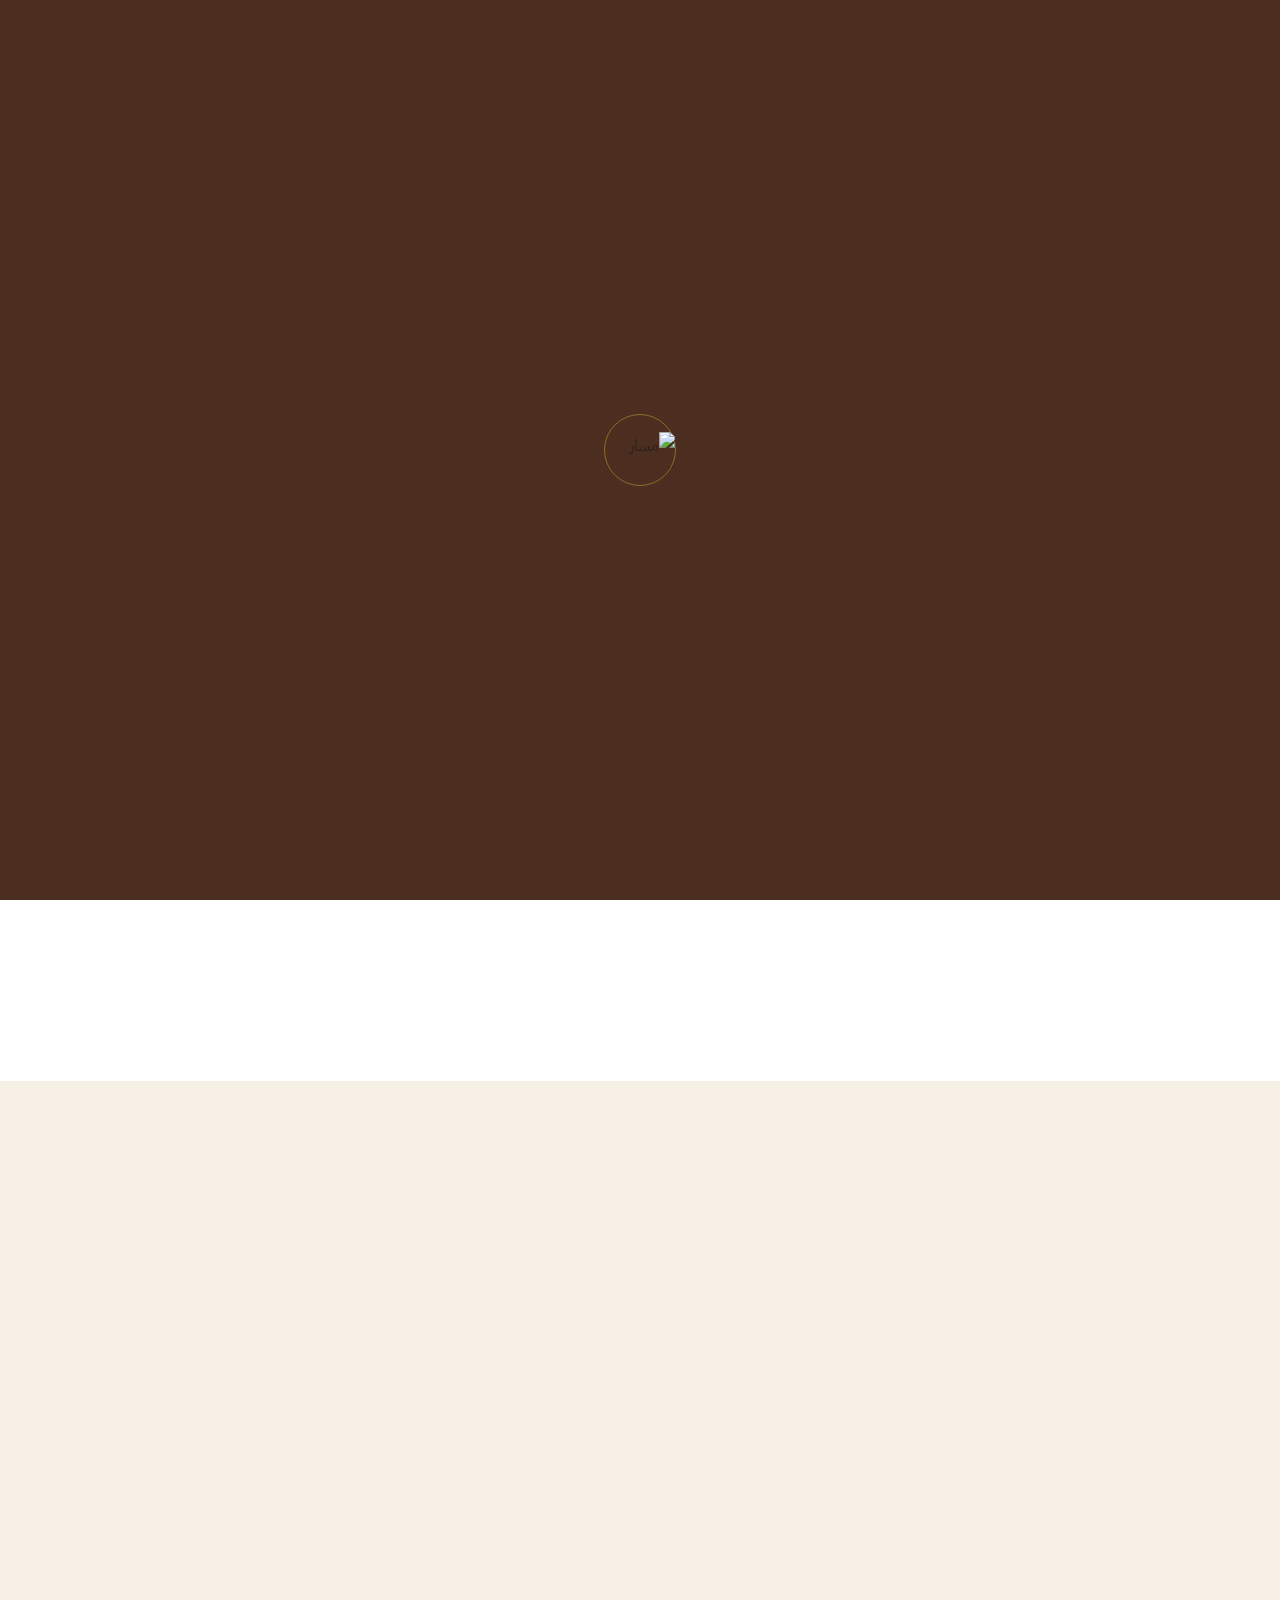
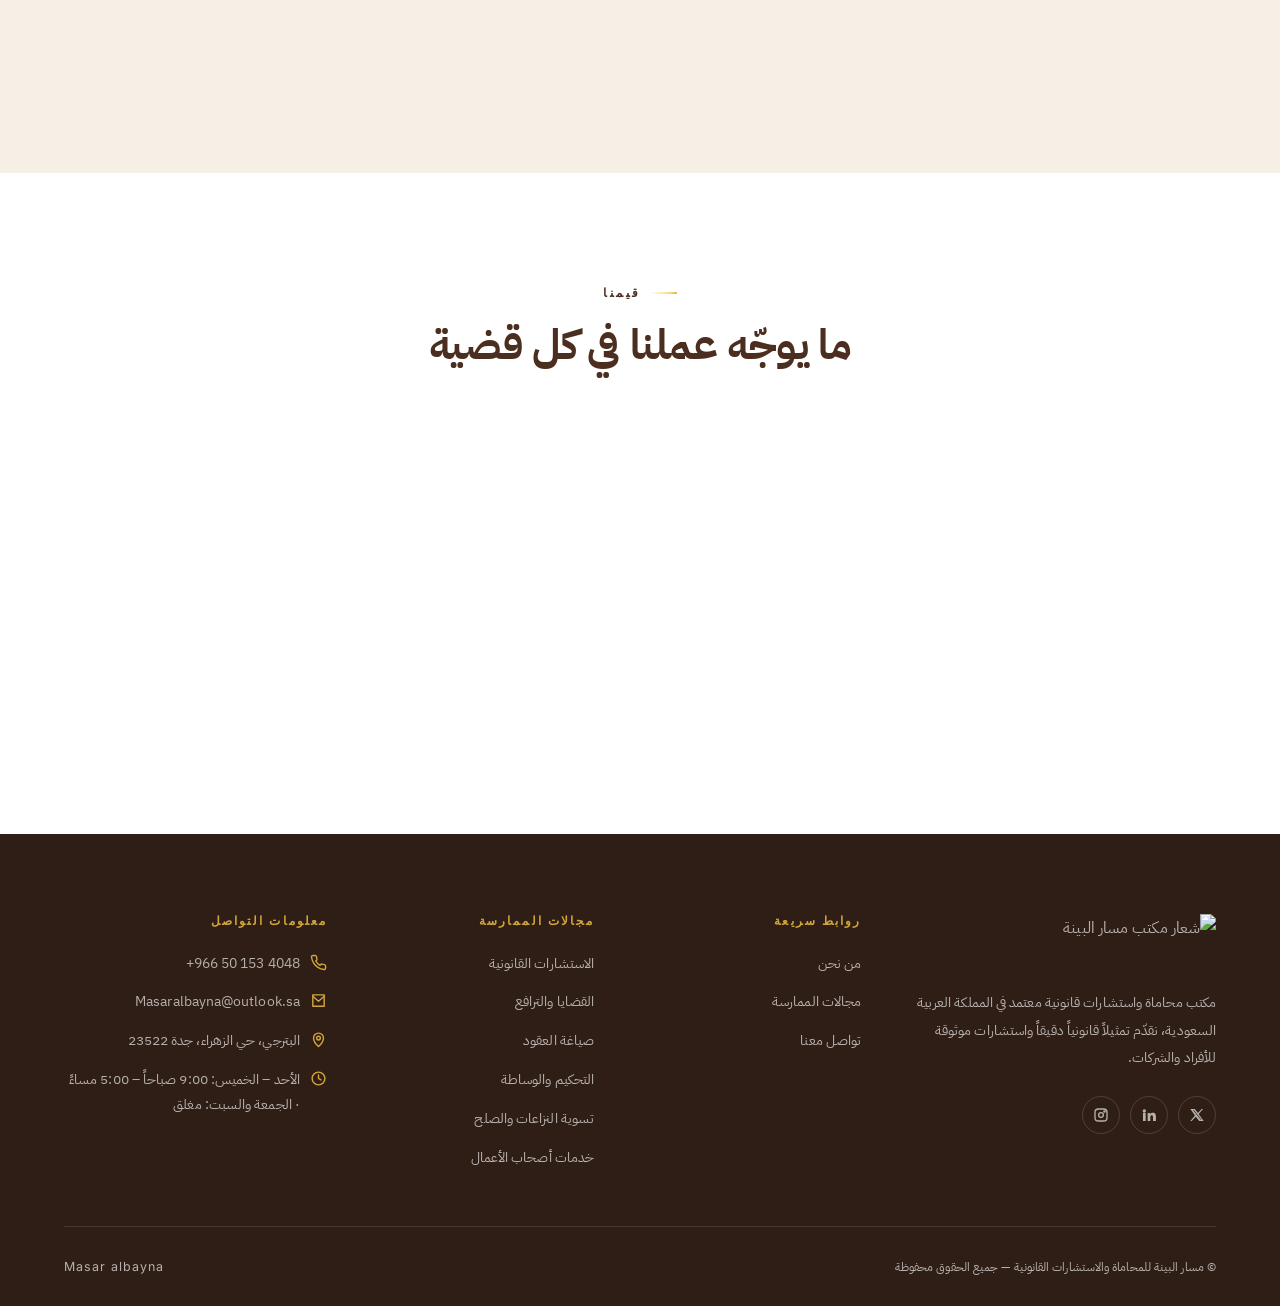
==== commit f31fc7be: "Fixed typo and layout overlapping" ====
--- a/about.html
+++ b/about.html
@@ -35,7 +35,7 @@
         <span class="brand__mark"><img src="images/logo-white-280.png" alt="شعار مكتب مسار البينة" /></span>
         <span class="brand__text">
           <span class="brand__name">مسار البينة</span>
-          <span class="brand__sub">Masar albayna</span>
+          <span class="brand__sub">Masar Albayna</span>
         </span>
       </a>
       <nav class="main-nav" aria-label="التنقل الرئيسي">
--- a/css/style.css
+++ b/css/style.css
@@ -1639,7 +1639,7 @@
 /* ---------- Floating actions ---------- */
 .whatsapp-float {
   position: fixed;
-  bottom: 24px;
+  bottom: 64px;
   inset-inline-start: 24px;
   z-index: 60;
   width: 56px;
--- a/css/responsive.css
+++ b/css/responsive.css
@@ -319,7 +319,7 @@
   .back-to-top {
     width: 48px;
     height: 48px;
-    bottom: 16px;
+    bottom: 64px;
   }
 
   .whatsapp-float svg,
